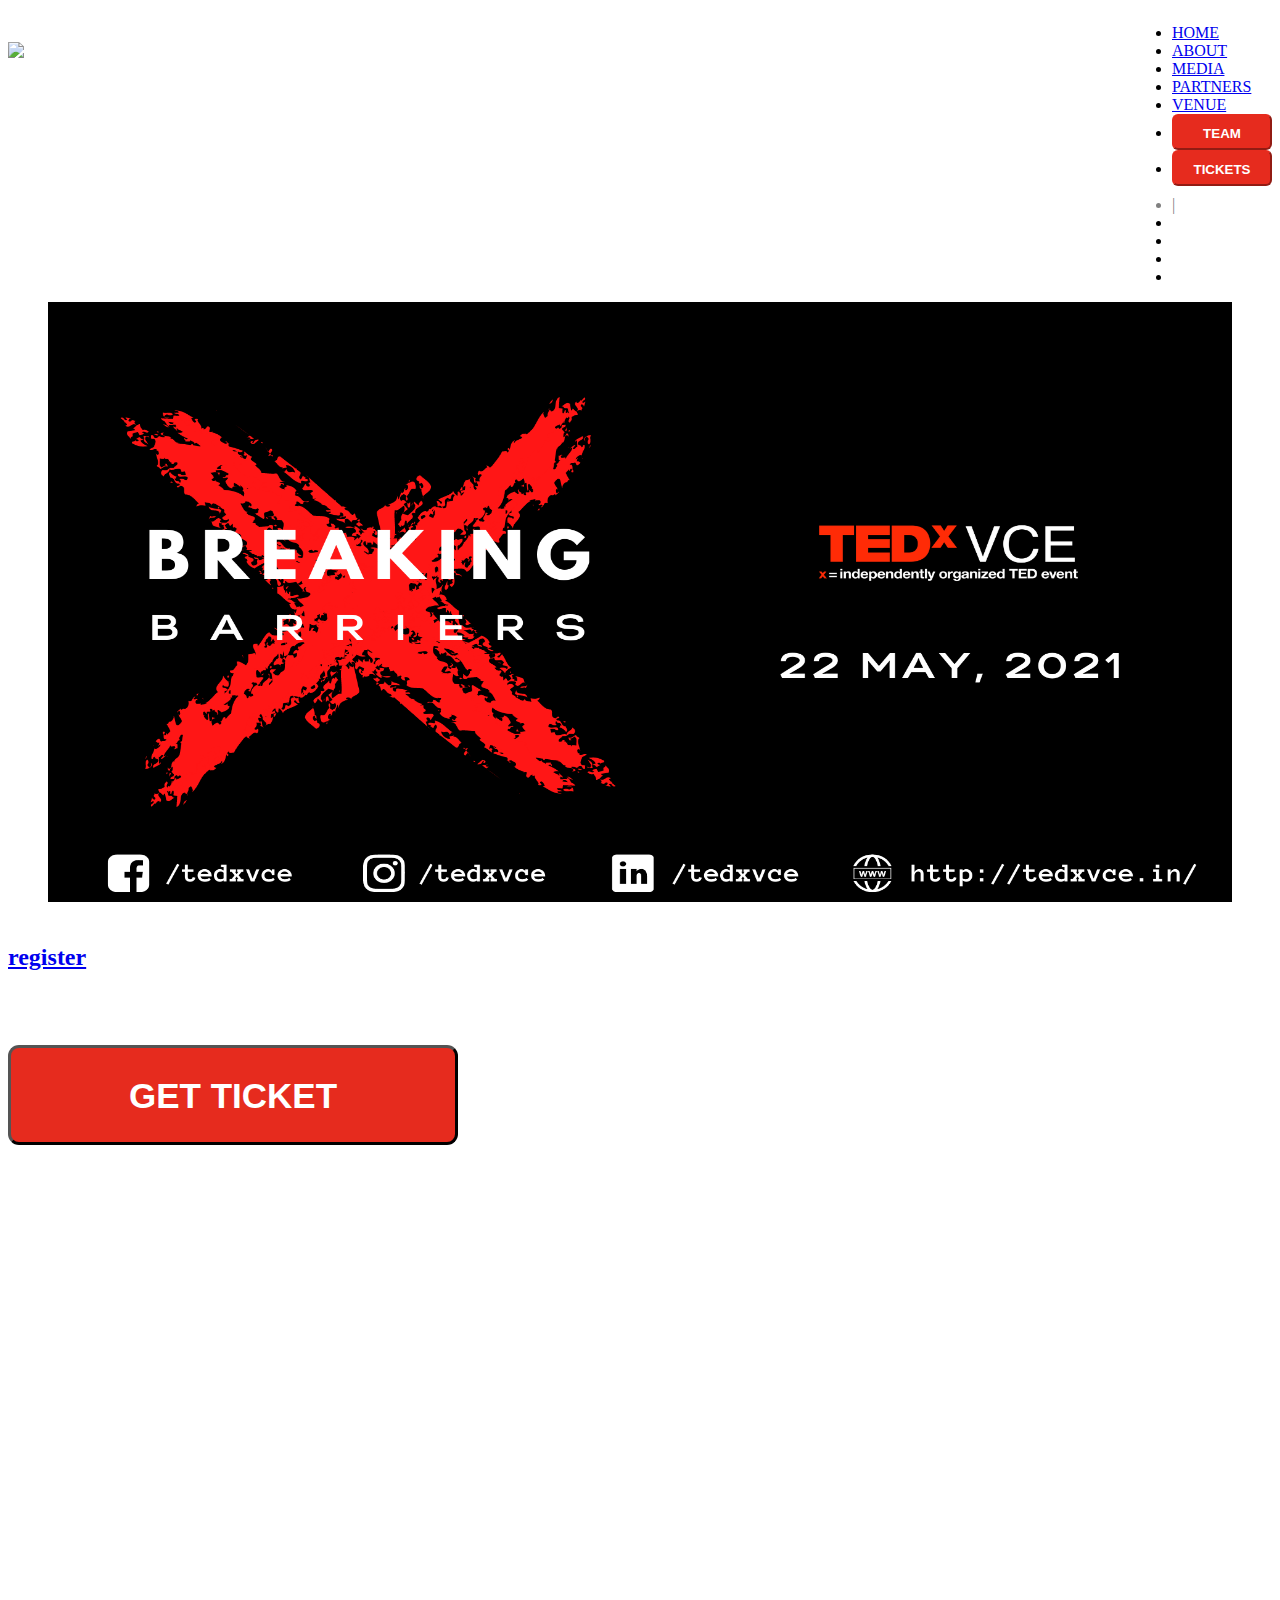
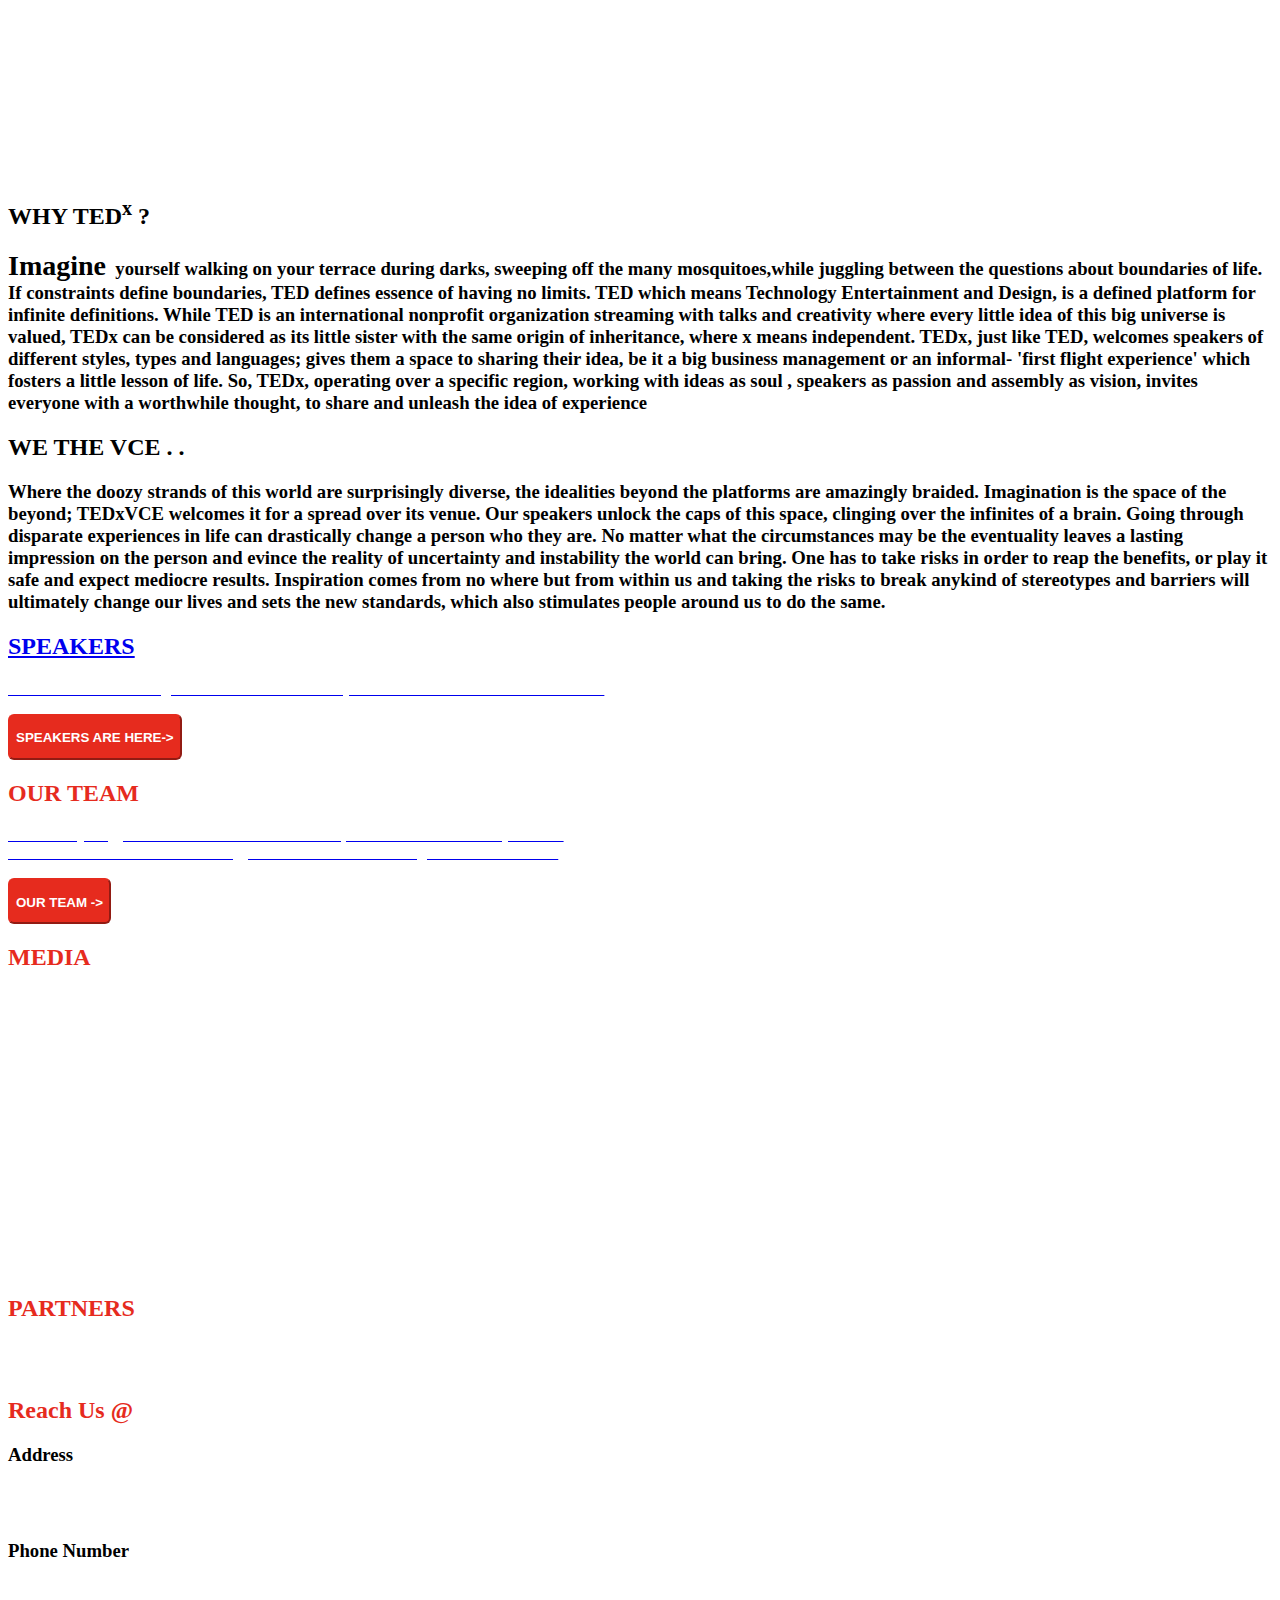
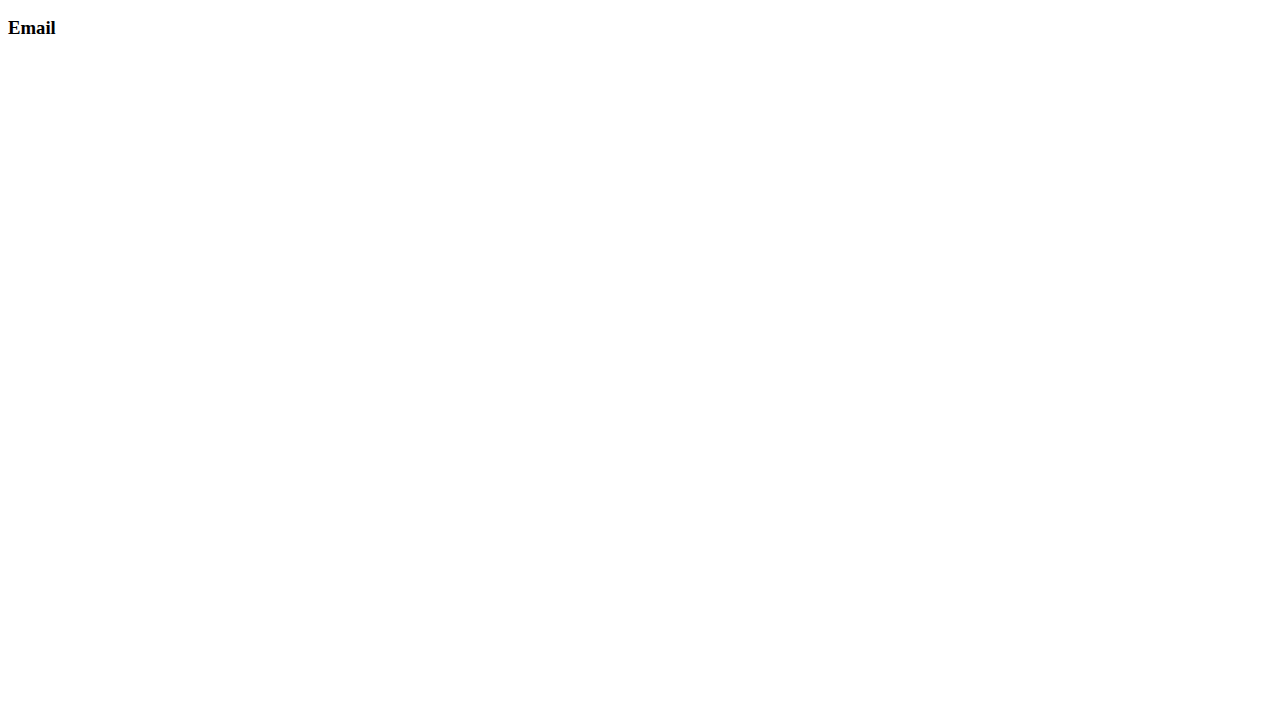
==== index.html @ 1e0a53b1 "Update index.html" ====
<!DOCTYPE html>
<html lang="en">

<head>
    <meta charset="utf-8">
    <title>TEDxVCE::Vardhaman College of Engineering</title>
    <!--<meta content="width=device-width, initial-scale=1" name="viewport">-->
    <meta content="tedxvce, tedx, tedx talks, hyderabad, talks, speakers" name="keywords">
    <meta content="TEDx is an international community that organizes TED-style events anywhere and everywhere" name="description">
    <link href="https://fonts.googleapis.com/css?family=Open+Sans:300,300i,400,400i,700,700i|Raleway:300,400,500,700,800|Montserrat:300,400,700" rel="stylesheet">
    <link href="lib/bootstrap/css/bootstrap.min.css" rel="stylesheet">
    <link href="lib/font-awesome/css/font-awesome.min.css" rel="stylesheet">
    <link href="lib/animate/animate.min.css" rel="stylesheet">
    <link href="lib/ionicons/css/ionicons.min.css" rel="stylesheet">
    <link href="lib/owlcarousel/assets/owl.carousel.min.css" rel="stylesheet">
    <link href="lib/magnific-popup/magnific-popup.css" rel="stylesheet">
    <link href="lib/ionicons/css/ionicons.min.css" rel="stylesheet">
    <link href="css/style.css" rel="stylesheet">
    <style>
        #header {
            background-color: black;
        }
    </style>

</head>
<!--==========================
    header Section
  ============================-->

<body id="body">
    <header id="header">
        <div class="container">

            <div id="logo" class="pull-left">
                <h1 style="float: left"><img src="img/tedxvce-logo1.png" href="#body"></h1>
            </div>

            <nav style="float: right;" id="nav-menu-container">
                <ul class="nav-menu">
                    <li class="menu-active"><a href="#body">HOME</a></li>
                    <li><a href="#about">ABOUT</a></li>
                    <li><a href="#portfolio">MEDIA</a></li>
                    <li><a href="#clients">PARTNERS</a></li>

                    <li><a href="#contact">VENUE</a></li>

                    <li>
                        <form action=team.html>
                            <input type="submit" value="TEAM" style="background-color:#E62B1E;color:white;border-color:#E62B1E;font-weight:bold;width:100px;height:36px;padding-top:3px;border-radius: 6px;"></form>
                    </li>
                    <!--<li>
		<form action=speakers.html>
		<input type="submit" value="SPEAKERS" style="background-color:#E62B1E;color:white;border-color:#E62B1E;font-weight:bold;height:36px;padding-top:3px;border-radius: 6px;"></form></li>
    -->             <li>
                        <form action=#>
                            <input type="submit" value="TICKETS" style="background-color:#E62B1E;color:white;border-color:#E62B1E;font-weight:bold;width:100px;height:36px;padding-top:3px;border-radius: 6px;"></form>
                    </li>
                    <!--<li>
                        <form action="#">
                            <input type="submit" value="TICKETS" style="background-color:#E62B1E;color:white;border-color:#E62B1E;font-weight:bold;height:36px;padding-top:3px;border-radius: 6px;"></form>
                    </li>-->
                    <li style="color:grey; padding-top:10px">|</li>
                    <li class="social-links">

                    </li>
                    <li>
                        <a href="https://www.facebook.com/Tedxvce-359483908032356/" class="facebook"><i class="fa fa-facebook"></i></a></li>
                    <li>
                        <a href="https://instagram.com/tedxvce?igshid=1ijrwvm3uo0ip" class="instagram"><i class="fa fa-instagram"></i></a></li>
                    <li>
			 <a href="https://www.linkedin.com/company/tedxvce/" class="linkedln"><i class="fa fa-linkedin"></i></a></li>
                    </li>
                </ul>
            </nav>
            <!-- #nav-menu-container -->
        </div>
    </header>
    <!-- #header -->
    <!--==========================
    Intro Section
  ============================-->

    <div style="padding-top:40px;
padding-left:40px;padding-right:40px; ">
        <img src="img/BREAKING.png" width=100% height=600px>

    </div>







    <!--
   <section id="intro">

    <section id="intro">
    <div class="intro-container">
      <div id="introCarousel" class="carousel  slide carousel-fade" data-ride="carousel">

        <ol class="carousel-indicators"></ol>

        <div class="carousel-inner" role="listbox">

          <div class="carousel-item active">
            <div class="carousel-background"><img class="display" src="img/web.png" alt=""></div>
            <div class="carousel-container">
              <div class="carousel-content">
                <h2></h2>
                <p></p>
                <a href="#featured-services" class="btn-get-started scrollto"></a>
              </div>
            </div>
          </div>
          <div class="carousel-item">
            <div class="carousel-background"><img class="display" src="img/imgm3.jpg" alt=""></div>
            <div class="carousel-container">
              <div class="carousel-content">
                <h2></h2>
                <p></p>
                <a href="#featured-services" class="btn-get-started scrollto"></a>
              </div>
            </div>
          </div>
        </div>
        <a class="carousel-control-prev" href="#introCarousel" role="button" data-slide="prev">
          <span class="carousel-control-prev-icon ion-chevron-left" aria-hidden="true"></span>
          <span class="sr-only"></span>
        </a>

        <a class="carousel-control-next" href="#introCarousel" role="button" data-slide="next">
          <span class="carousel-control-next-icon ion-chevron-right" aria-hidden="true"></span>
          <span class="sr-only"></span>
        </a>

      </div>
    </div>
  </section><!-- #intro -->
    <!-- about section starts here-->



    <!--==========================
      register Section
    ============================-->
    <br>
    <section id="reg" class="wow fadeInUp">
        <div class="container">
            <div class="section-header">
                <h2 style="color: #e62b1e"><a href="https://www.stumagz.com/tedxvce2019/booking">register</a></h2>
            </div>

            <div style="background-color:white;">
                <!--<a href="speakers.html">
              <p>Thinkers. Doers. Idea-generators. These are the speakers for the first season of tedxvce.</p>
          </a>--><br><br><br>
                <a href="#">
                    <button style="background-color:#E62B1E;color:white;border-color:black;border-width:3.5px;font-size:35px;font-weight:bold;height:100px;width:450px;padding-top:3px;border-radius: 11px;cursor: pointer;box-shadow: none;">GET TICKET</button>
                </a><br><br><br><br>
            </div>
        </div>



    </section>
    <!-- #testimonials -->

    <!--==========================
   About Section
  ============================-->
    <section id="about" class="wow fadeInUp">
        <!--counter background image-->
        <div class="container" style="background-image: url('2.gif');background-repeat:no-repeat;background-size:100% 900px;">
            <div class="row">

                <div class="col-lg-6 content">

                    <div> <br>
                        <h1 style="color:white;font;font-weight:bold;">COUNTDOWN</h1>
                        <hr width="50%" align="center" color="white">

                        <div id="clockdiv" style=color:white;>
                            <div>
                                <div class="smalltext"><b>Days</b></div>
                                <span id="day" class="days">00</span>
                            </div>
                            <div>
                                <div class="smalltext"><b>Hours</b></div>
                                <span id="hour" class="hours">00</span>

                            </div>
                            <div>
                                <div class="smalltext"><b>Minutes</b></div>
                                <span id="minute" class="minutes">00</span>
                            </div>
                            <div>
                                <div class="smalltext"><b>Seconds</b></div>
                                <span id="second" class="seconds">00</span>
                            </div>

                        </div> <br><br>
                    </div><br><br>
                </div>


                <div class="col-lg-6 content">

                    <br>
                    <h2 style="color:white;font-size=34px;">DATE</h2>
                    <center>
                        <hr width="50%" align="center" color="white">
                    </center>
                    <h2 style="color: white; font-size=34px;"> 22nd May 2021 </h2>
                    <h2 style="color:white;"><b> starts at 10:00am</b> </h2><br>
                </div>
            </div>
        </div>
        <br><br>

        <script>
            var deadline = new Date("may 22, 2021 10:00:00").getTime();

            var x = setInterval(function() {

                var now = new Date().getTime();
                var t = deadline - now;
                var days = Math.floor(t / (1000 * 60 * 60 * 24));
                var hours = Math.floor((t % (1000 * 60 * 60 * 24)) / (1000 * 60 * 60));
                var minutes = Math.floor((t % (1000 * 60 * 60)) / (1000 * 60));
                var seconds = Math.floor((t % (1000 * 60)) / 1000);
                document.getElementById("day").innerHTML = days;
                document.getElementById("hour").innerHTML = hours;
                document.getElementById("minute").innerHTML = minutes;
                document.getElementById("second").innerHTML = seconds;
                if (t < 0) {
                    clearInterval(x);
                    document.getElementById("demo").innerHTML = "TIME UP";
                    document.getElementById("day").innerHTML = '0';
                    document.getElementById("hour").innerHTML = '0';
                    document.getElementById("minute").innerHTML = '0';
                    document.getElementById("second").innerHTML = '0';
                }
            }, 1000);
        </script>
        <div class="container">
            <div class="row">
                <div class="row-lg-6 content">
                    <div class="abc">
                        <h2 id="titles">WHY TED<sup>x</sup> ?</h2>
                        <h3>
                            <!--<b style="font-size: 28px">Imagine</b>&nbsp;--><b style="font-size: 28px">Imagine</b>&nbsp; yourself walking on your terrace during darks, sweeping off the many mosquitoes,while juggling between the questions about boundaries of life. If constraints define boundaries, TED defines essence of having no limits. TED which means Technology Entertainment and Design, is a defined platform for infinite definitions. While TED is an international nonprofit organization streaming with talks and creativity where every little idea of this big universe is valued, TEDx can be considered as its little sister with the same origin of inheritance, where x means independent. TEDx, just like TED, welcomes speakers of different styles, types and languages; gives them a space to sharing their idea, be it a big business management or an informal- 'first flight experience' which fosters a little lesson of life.  So, TEDx, operating over a specific region, working with ideas as soul , speakers as passion and assembly as vision, invites everyone with a worthwhile thought, to share and unleash the idea of experience
                </h3>
                    </div>
                </div>



                <div class="row-lg-6 content">
                    <div class="abc">
                        <h2 id="titles">WE THE VCE . .</h2>
                        <h3>Where the doozy strands of this world are surprisingly diverse, the idealities beyond the platforms are amazingly braided. Imagination is the space of the beyond; TEDxVCE welcomes it for a spread over its venue. Our speakers unlock
                            the caps of this space, clinging over the infinites of a brain. Going through disparate experiences in life can drastically change a person who they are. No matter what the circumstances may be the eventuality leaves a lasting impression on the person and evince the reality of uncertainty
                            and instability the world can bring. One has to take risks in order to reap the benefits, or play it safe and expect mediocre results. Inspiration comes from no where but from within us and taking the risks to break anykind
                            of stereotypes and barriers will ultimately change our lives and sets the new standards, which also stimulates people around us to do the same.</h3>
                    </div>
                </div>
            </div>
        </div>

    </section>
    <!-- #about -->
    <!--==========================
      speakers Section
    ============================-->
    <section id="speakers" class="wow fadeInUp">
        <div class="container">
            <div class="section-header">
                <h2 style="color: #e62b1e"><a href="#'">SPEAKERS</a></h2>
                <!--speakers.html-->

            </div>
        </div>
        <div>
            <a href="#">
                <!--speakers.html-->
                <p style="color:white;"><b>Thinkers. Doers. Idea-generators. These are the speakers for the first season of tedxvce.</b></p>
            </a>
            <a href="#">
                <!--speakers.html-->
                <button style="background-color:#E62B1E;color:white;border-color:#E62B1E;font-weight:bold;height:46px;padding-top:3px;border-radius: 6px;cursor: pointer;">SPEAKERS ARE HERE-></button>
            </a>
        </div>



    </section>
    <!-- #testimonials -->
    <!--==========================
      team Section
    ============================-->
    <section id="speakers" class="wow fadeInUp">
        <div class="container">
            <div class="section-header">
                <h2 style="color: #e62b1e">OUR TEAM</h2>
            </div>
        </div>
        <div>
            <a href="team.html">
                <p style="color:white;"><b>
              We are a synergy of coaction. We share and interpret. We are individually skilled. <br>
              We work to unleash the Technology Entertainment and Design. We are a TEAM.</b>
                </p>
            </a>
            <a href="team.html">
                <button style="background-color:#E62B1E;color:white;border-color:#E62B1E;font-weight:bold;height:46px;padding-top:3px;border-radius: 6px;cursor: pointer;">OUR TEAM -> </button>
            </a>
        </div>



    </section>
    <!-- #testimonials -->


    <!--==========================
      media Section
    ============================-->
    <section id="portfolio" class="wow fadeInUp">
        <div class="container">
            <div class="section-header">
                <h2 style="color: #e62b1e">MEDIA</h2>
            </div>
        </div>

        <div class="container-fluid">
            <div class="row no-gutters">

                <div class="col-lg-3 col-md-6">
                    <div class="portfolio-item wow fadeInUp">
                        <a href="img/img1.jpg" class="portfolio-popup">
                            <img src="img/img1.jpg" alt="">
                            <div class="portfolio-overlay">
                                <div class="portfolio-info">
                                    <h2 class="wow fadeInUp"></h2>
                                </div>
                            </div>
                        </a>
                    </div>
                </div>

                <div class="col-lg-3 col-md-6">
                    <div class="portfolio-item wow fadeInUp">
                        <a href="img/x.jpg" class="portfolio-popup">
                            <img src="img/x.jpg" alt="">
                            <div class="portfolio-overlay">
                                <div class="portfolio-info">
                                    <h2 class="wow fadeInUp"></h2>
                                </div>
                            </div>
                        </a>
                    </div>
                </div>

                <div class="col-lg-3 col-md-6">
                    <div class="portfolio-item wow fadeInUp">
                        <a href="img/imgm2.jpg" class="portfolio-popup">
                            <img src="img/imgm2.jpg" alt="">
                            <div class="portfolio-overlay">
                                <div class="portfolio-info">
                                    <h2 class="wow fadeInUp"></h2>
                                </div>
                            </div>
                        </a>
                    </div>
                </div>

                <div class="col-lg-3 col-md-6">
                    <div class="portfolio-item wow fadeInUp">
                        <a href="img/TED PNG.png" class="portfolio-popup">
                            <img src="img/TED PNG.png" alt="">
                            <div class="portfolio-overlay">
                                <div class="portfolio-info">
                                    <h2 class="wow fadeInUp"></h2>
                                </div>
                            </div>
                        </a>
                    </div>
                </div>

                <div class="col-lg-3 col-md-6">
                    <div class="portfolio-item wow fadeInUp">
                        <a href="img/audi2.jpeg" class="portfolio-popup">
                            <img src="img/audi2.jpeg" alt="">
                            <div class="portfolio-overlay">
                                <div class="portfolio-info">
                                    <h2 class="wow fadeInUp"></h2>
                                </div>
                            </div>
                        </a>
                    </div>
                </div>


                <div class="col-lg-3 col-md-6">
                    <div class="portfolio-item wow fadeInUp">
                        <a href="img/audi.jpeg" class="portfolio-popup">
                            <img src="img/audi.jpeg" alt="">
                            <div class="portfolio-overlay">
                                <div class="portfolio-info">
                                    <h2 class="wow fadeInUp"></h2>
                                </div>
                            </div>
                        </a>
                    </div>
                </div>


                <div class="col-lg-3 col-md-6">
                    <div class="portfolio-item wow fadeInUp">
                        <a href="img/stage.JPG" class="portfolio-popup">
                            <img src="img/stage.JPG" alt="">
                            <div class="portfolio-overlay">
                                <div class="portfolio-info">
                                    <h2 class="wow fadeInUp"></h2>
                                </div>
                            </div>
                        </a>
                    </div>
                </div>

                <div class="col-lg-3 col-md-6">
                    <div class="portfolio-item wow fadeInUp">
                        <a href="img/web.png" class="portfolio-popup">
                            <img src="img/web.png" alt="">
                            <div class="portfolio-overlay">
                                <div class="portfolio-info">
                                    <h2 class="wow fadeInUp"></h2>
                                </div>
                            </div>
                        </a>
                    </div>
                </div>




            </div>

        </div>
    </section>
    <!-- #media -->
    <!--==========================
      partners Section
    ============================-->
    <section id="clients" class="wow fadeInUp">
        <div class="container">
            <div class="section-header">
                <h2 style="color: #e62b1e">PARTNERS</h2>
                <p style="color:white;"><b>Our improvisational entity of the ideas worth spreading adores the sponsorship support for this build up.<br>Join us for this imagination festive; help us build the beyonds.</b></p>
            </div>

            <!--<div class="owl-carousel clients-carousel">
          <img src="img/clients/client-1.png" alt="">
          <img src="img/clients/client-2.png" alt="">
          <img src="img/clients/client-3.png" alt="">
          <img src="img/clients/client-4.png" alt="">
          <img src="img/clients/client-5.png" alt="">
          <img src="img/clients/client-6.png" alt="">
          <img src="img/clients/client-7.png" alt="">
          <img src="img/clients/client-8.png" alt="">
        </div>-->

        </div>
    </section>
    <!-- #partners -->
    <!--==========================
      Our Team Section
    ============================-->
    <!--==========================
      Contact Section
    ============================-->
    <section id="contact" class="wow fadeInUp">
        <div class="container">
            <div class="section-header">
                <h2 style="color: #e62b1e">Reach Us @</h2>

            </div>

            <div class="row contact-info">

                <div class="col-md-6">
                    <div class="contact-address">
                        <i class="ion-ios-location-outline"></i>
                        <h3>Address</h3>
                        <address style=color:white;><b>Vardhaman College of Engineering,<br>Shamashabad</b></address>
                    </div>
                </div>

                <div class="col-md-3">
                    <div class="contact-phone">
                        <i class="ion-ios-telephone-outline"></i>
                        <h3>Phone Number</h3>
                        <p style=color:white;><b>+91 7989763304</b></p>
                    </div>
                </div>

                <div class="col-md-3">
                    <div class="contact-email">
                        <i class="ion-ios-email-outline"></i>
                        <h3>Email</h3>
                        <p style=color:white;><b>tedxvce12@gmail.com</b></p>
                    </div>
                </div>

            </div>
        </div>

        <div class="container mb-4">
            <iframe src="https://www.google.com/maps/embed?pb=!1m18!1m12!1m3!1d3810.25857802839!2d78.30432791473734!3d17.254720611159733!2m3!1f0!2f0!3f0!3m2!1i1024!2i768!4f13.1!3m3!1m2!1s0x3bcb90c8da620f9d%3A0x19d0d79257022687!2sVardhaman%20College%20of%20Engineering!5e0!3m2!1sen!2sin!4v1566744594346!5m2!1sen!2sin"
                width="80%" height="600" frameborder="0" style="border:0;" allowfullscreen=""></iframe>
        </div>




    </section>
    <!-- #contact -->

    </main>


    <a href="#" class="back-to-top"><i class="fa fa-chevron-up"></i></a>

    <!-- JavaScript Libraries -->
    <script src="lib/jquery/jquery.min.js"></script>
    <script src="lib/jquery/jquery-migrate.min.js"></script>
    <script src="lib/bootstrap/js/bootstrap.bundle.min.js"></script>
    <script src="lib/easing/easing.min.js"></script>
    <script src="lib/superfish/hoverIntent.js"></script>
    <script src="lib/superfish/superfish.min.js"></script>
    <script src="lib/wow/wow.min.js"></script>
    <script src="lib/owlcarousel/owl.carousel.min.js"></script>
    <script src="lib/magnific-popup/magnific-popup.min.js"></script>
    <script src="lib/sticky/sticky.js"></script>

    <!-- Contact Form JavaScript File -->
    <script src="contactform/contactform.js"></script>

    <!-- Template Main Javascript File -->
    <script src="js/main.js"></script>

</body>

</html>
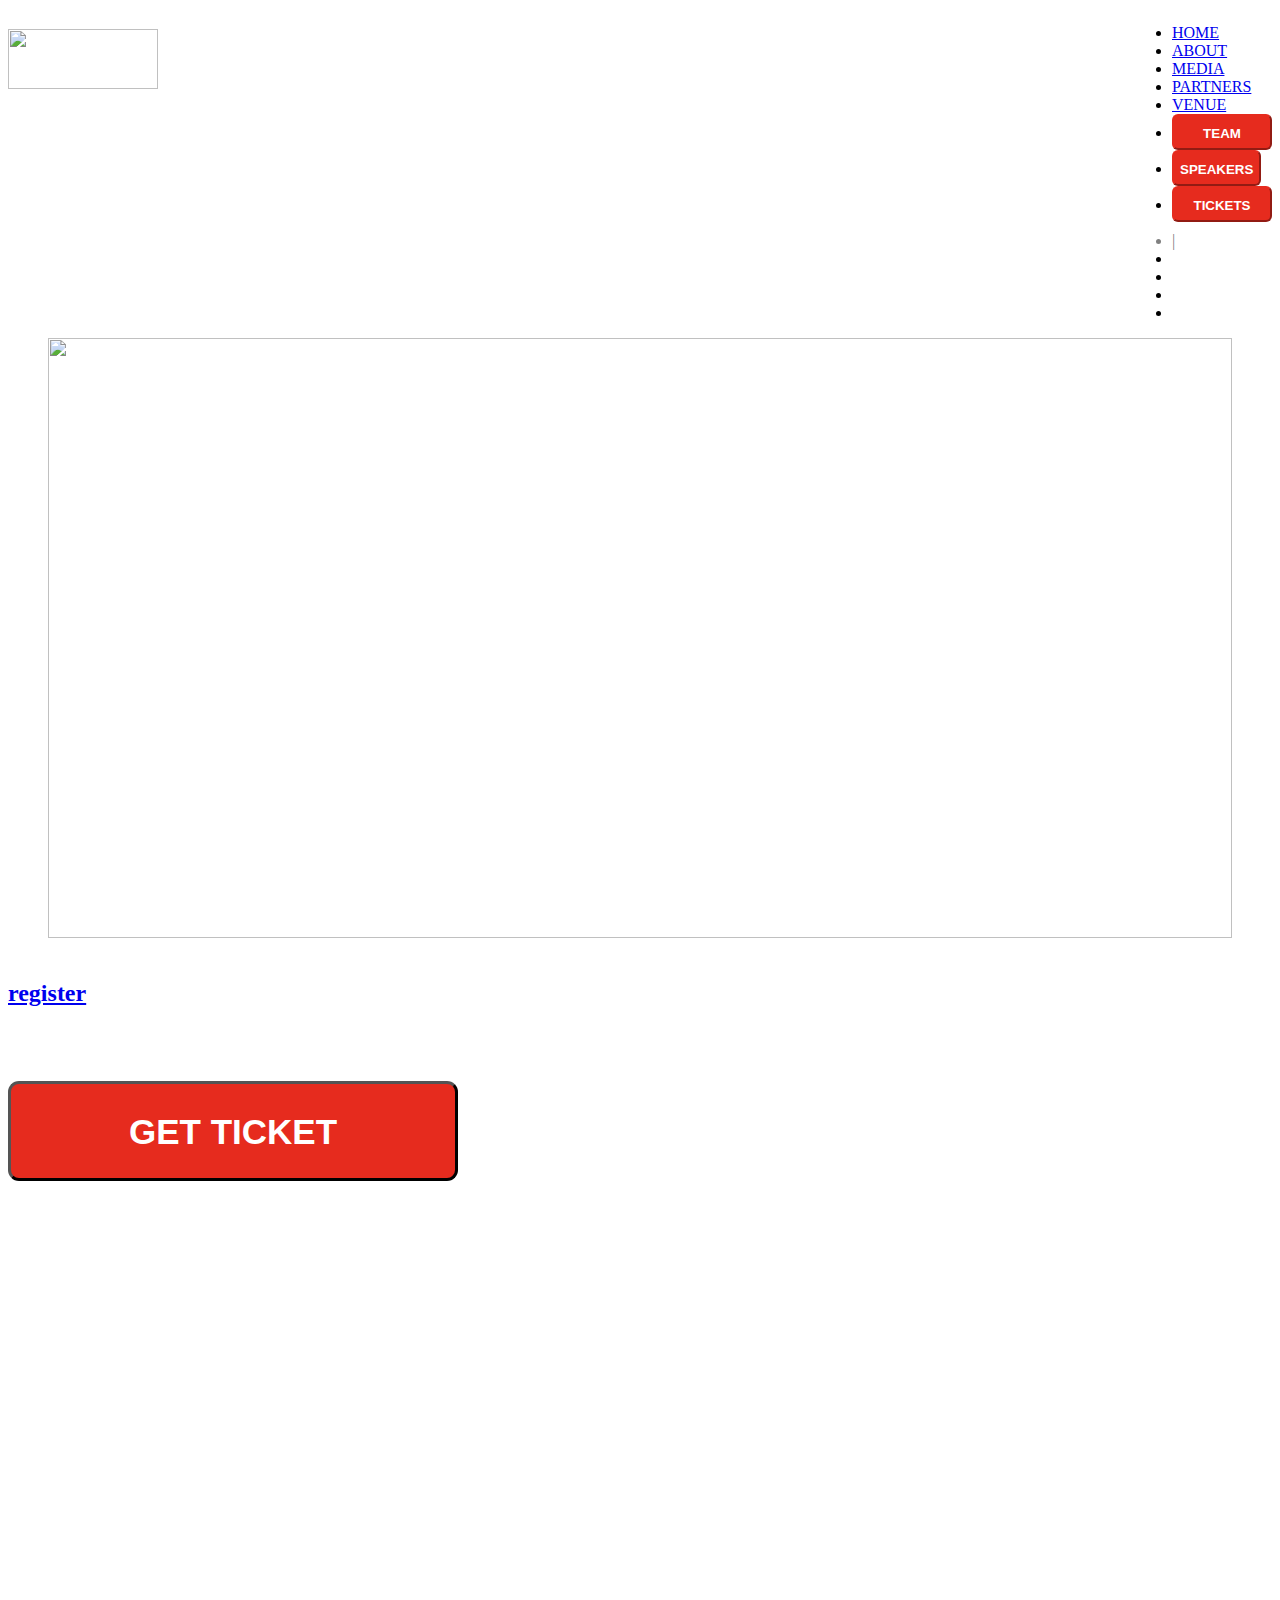
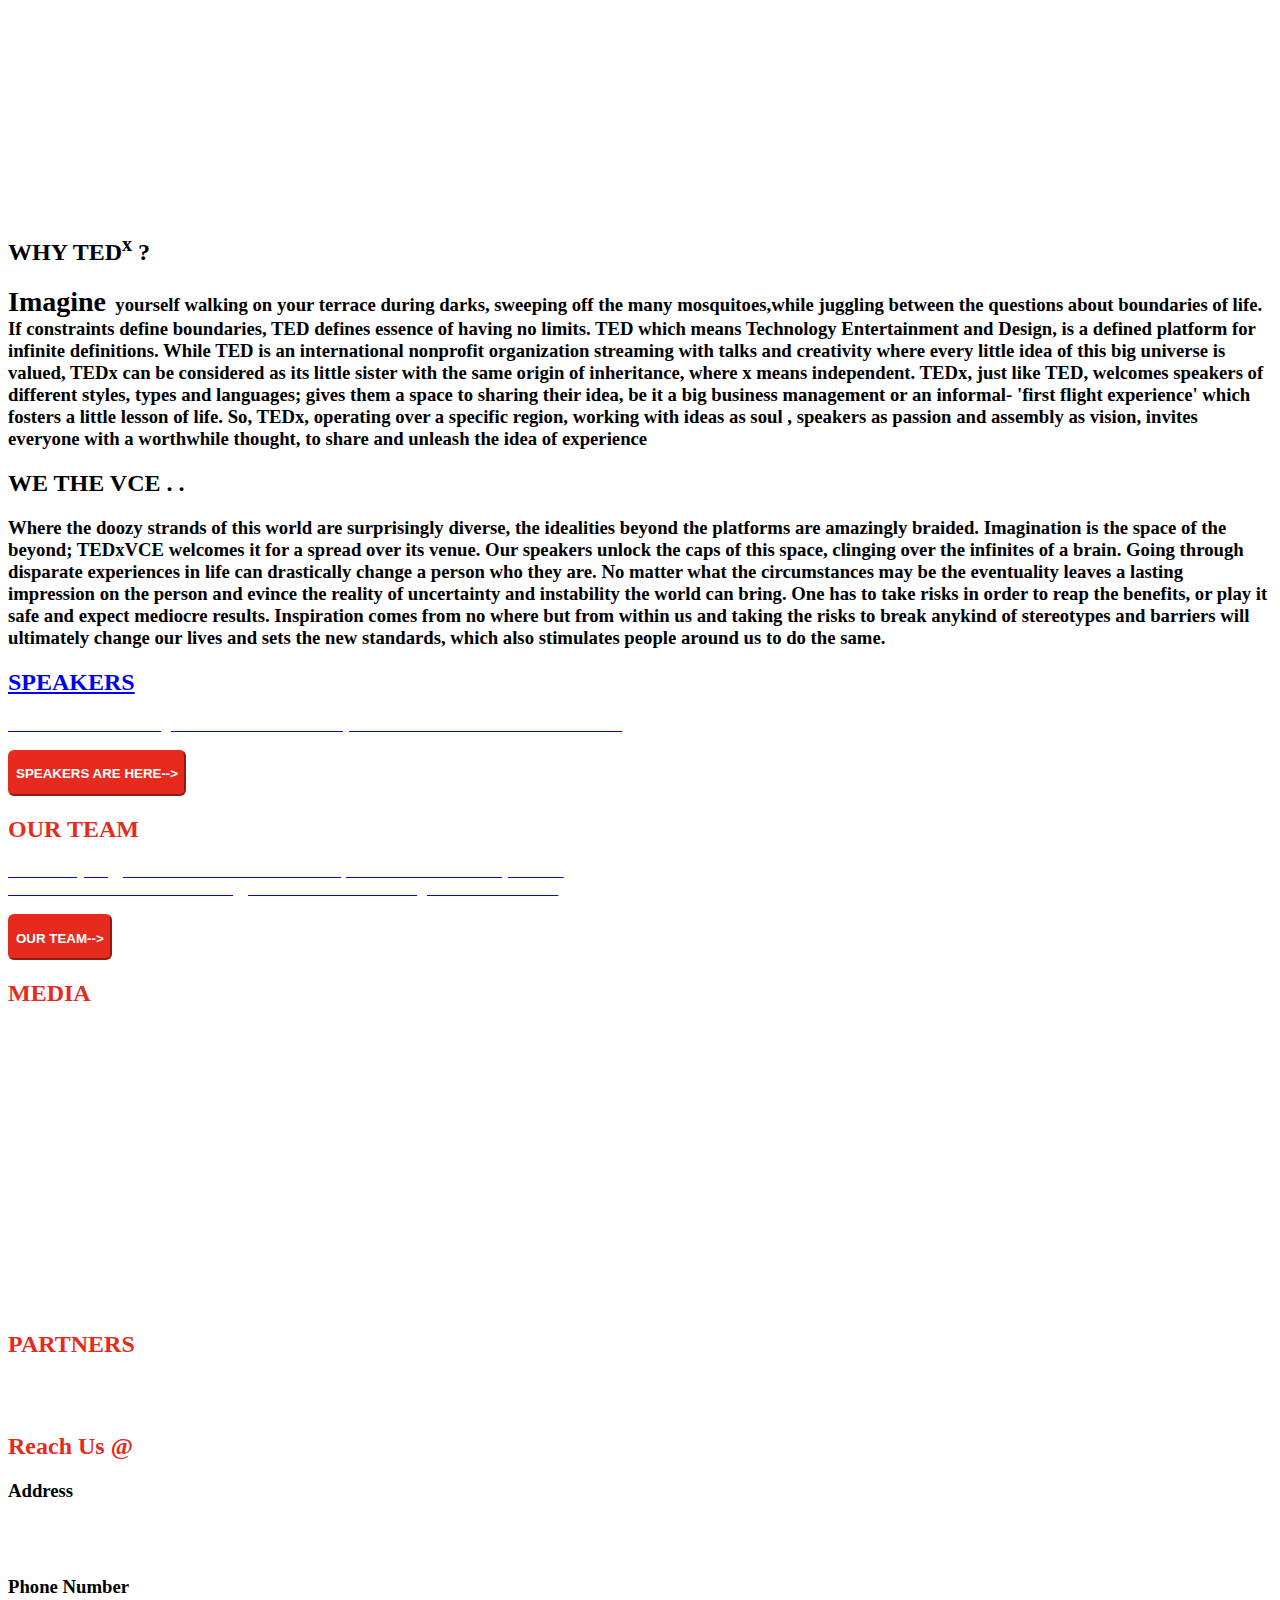
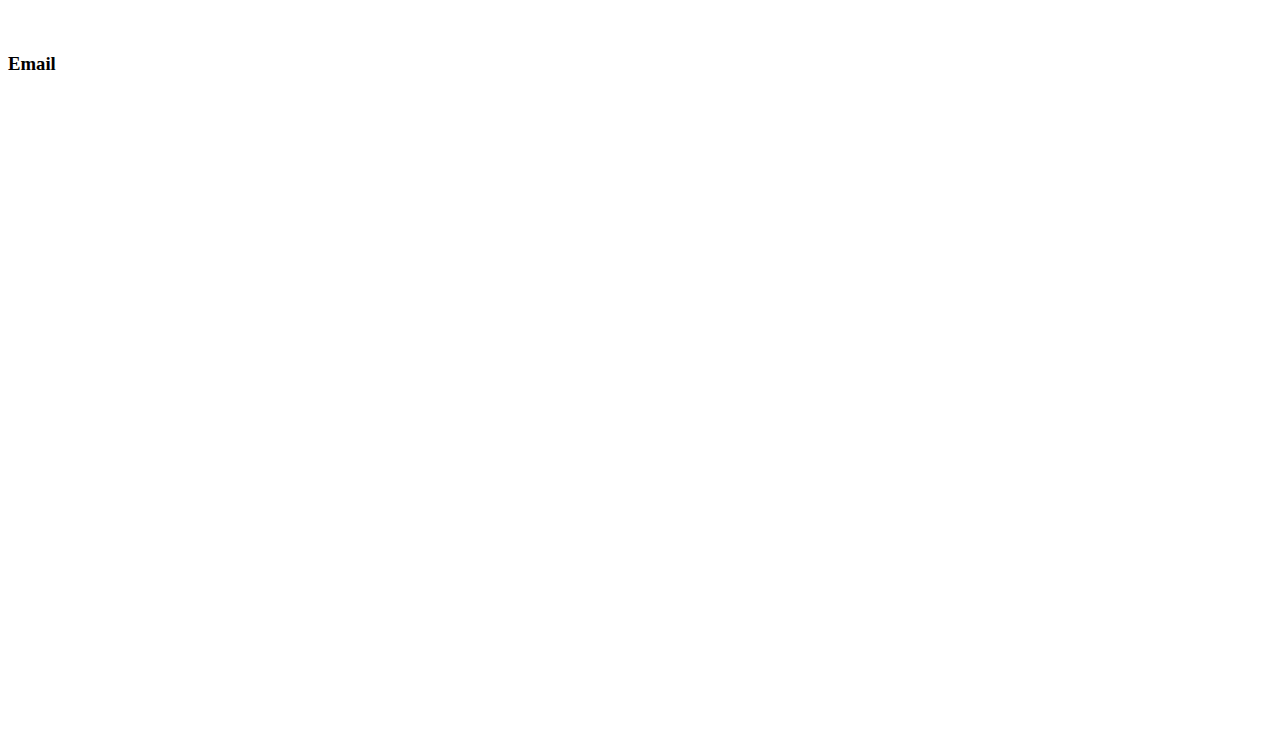
==== commit b3fbcbdd: "Update index.html" ====
--- a/index.html
+++ b/index.html
@@ -32,7 +32,7 @@
         <div class="container">
 
             <div id="logo" class="pull-left">
-                <h1 style="float: left"><img src="img/tedxvce-logo1.png" href="#body"></h1>
+                <h1 style="float: left"><a href="#body"><img src="img/tedxvce-logo1.png" height="60px" width="150px"></a></h1>
             </div>
 
             <nav style="float: right;" id="nav-menu-container">
@@ -48,12 +48,12 @@
                         <form action=team.html>
                             <input type="submit" value="TEAM" style="background-color:#E62B1E;color:white;border-color:#E62B1E;font-weight:bold;width:100px;height:36px;padding-top:3px;border-radius: 6px;"></form>
                     </li>
-                    <!--<li>
+                    <li>
 		<form action=speakers.html>
 		<input type="submit" value="SPEAKERS" style="background-color:#E62B1E;color:white;border-color:#E62B1E;font-weight:bold;height:36px;padding-top:3px;border-radius: 6px;"></form></li>
-    -->             <li>
+               <li>
                         <form action=#>
-                            <input type="submit" value="TICKETS" style="background-color:#E62B1E;color:white;border-color:#E62B1E;font-weight:bold;width:100px;height:36px;padding-top:3px;border-radius: 6px;"></form>
+                            <input type="submit" value="TICKETS" style="background-color:#E62B1E;color:white;border-color:#E62B1E;font-weight:bold;width:100px;height:36px;padding-top:3px;padding-left:3px;padding-right:3px;border-radius: 6px;"></form>
                     </li>
                     <!--<li>
                         <form action="#">
@@ -82,7 +82,7 @@
 
     <div style="padding-top:40px;
 padding-left:40px;padding-right:40px; ">
-        <img src="img/BREAKING.png" width=100% height=600px>
+        <img src="img/BREAKING1.png" width=100% height=600px>
 
     </div>
 
@@ -211,7 +211,7 @@
                     <center>
                         <hr width="50%" align="center" color="white">
                     </center>
-                    <h2 style="color: white; font-size=34px;"> 22nd May 2021 </h2>
+                    <h2 style="color: white; font-size=34px;"> 22nd June 2021 </h2>
                     <h2 style="color:white;"><b> starts at 10:00am</b> </h2><br>
                 </div>
             </div>
@@ -219,7 +219,7 @@
         <br><br>
 
         <script>
-            var deadline = new Date("may 22, 2021 10:00:00").getTime();
+            var deadline = new Date("june 22, 2021 10:00:00").getTime();
 
             var x = setInterval(function() {
 
@@ -282,13 +282,13 @@
             </div>
         </div>
         <div>
-            <a href="#">
+            <a href="speakers.html">
                 <!--speakers.html-->
-                <p style="color:white;"><b>Thinkers. Doers. Idea-generators. These are the speakers for the first season of tedxvce.</b></p>
+                <p style="color:white;"><b>Thinkers. Doers. Idea-generators. These are the speakers for the second season of tedxvce.</b></p>
             </a>
-            <a href="#">
+            <a href="speakers.html">
                 <!--speakers.html-->
-                <button style="background-color:#E62B1E;color:white;border-color:#E62B1E;font-weight:bold;height:46px;padding-top:3px;border-radius: 6px;cursor: pointer;">SPEAKERS ARE HERE-></button>
+                <button style="background-color:#E62B1E;color:white;border-color:#E62B1E;font-weight:bold;height:46px;padding-top:3px;border-radius: 6px;cursor: pointer;">SPEAKERS ARE HERE--></button>
             </a>
         </div>
 
@@ -313,7 +313,7 @@
                 </p>
             </a>
             <a href="team.html">
-                <button style="background-color:#E62B1E;color:white;border-color:#E62B1E;font-weight:bold;height:46px;padding-top:3px;border-radius: 6px;cursor: pointer;">OUR TEAM -> </button>
+                <button style="background-color:#E62B1E;color:white;border-color:#E62B1E;font-weight:bold;height:46px;padding-top:3px;border-radius: 6px;cursor: pointer;">OUR TEAM--></button>
             </a>
         </div>
 
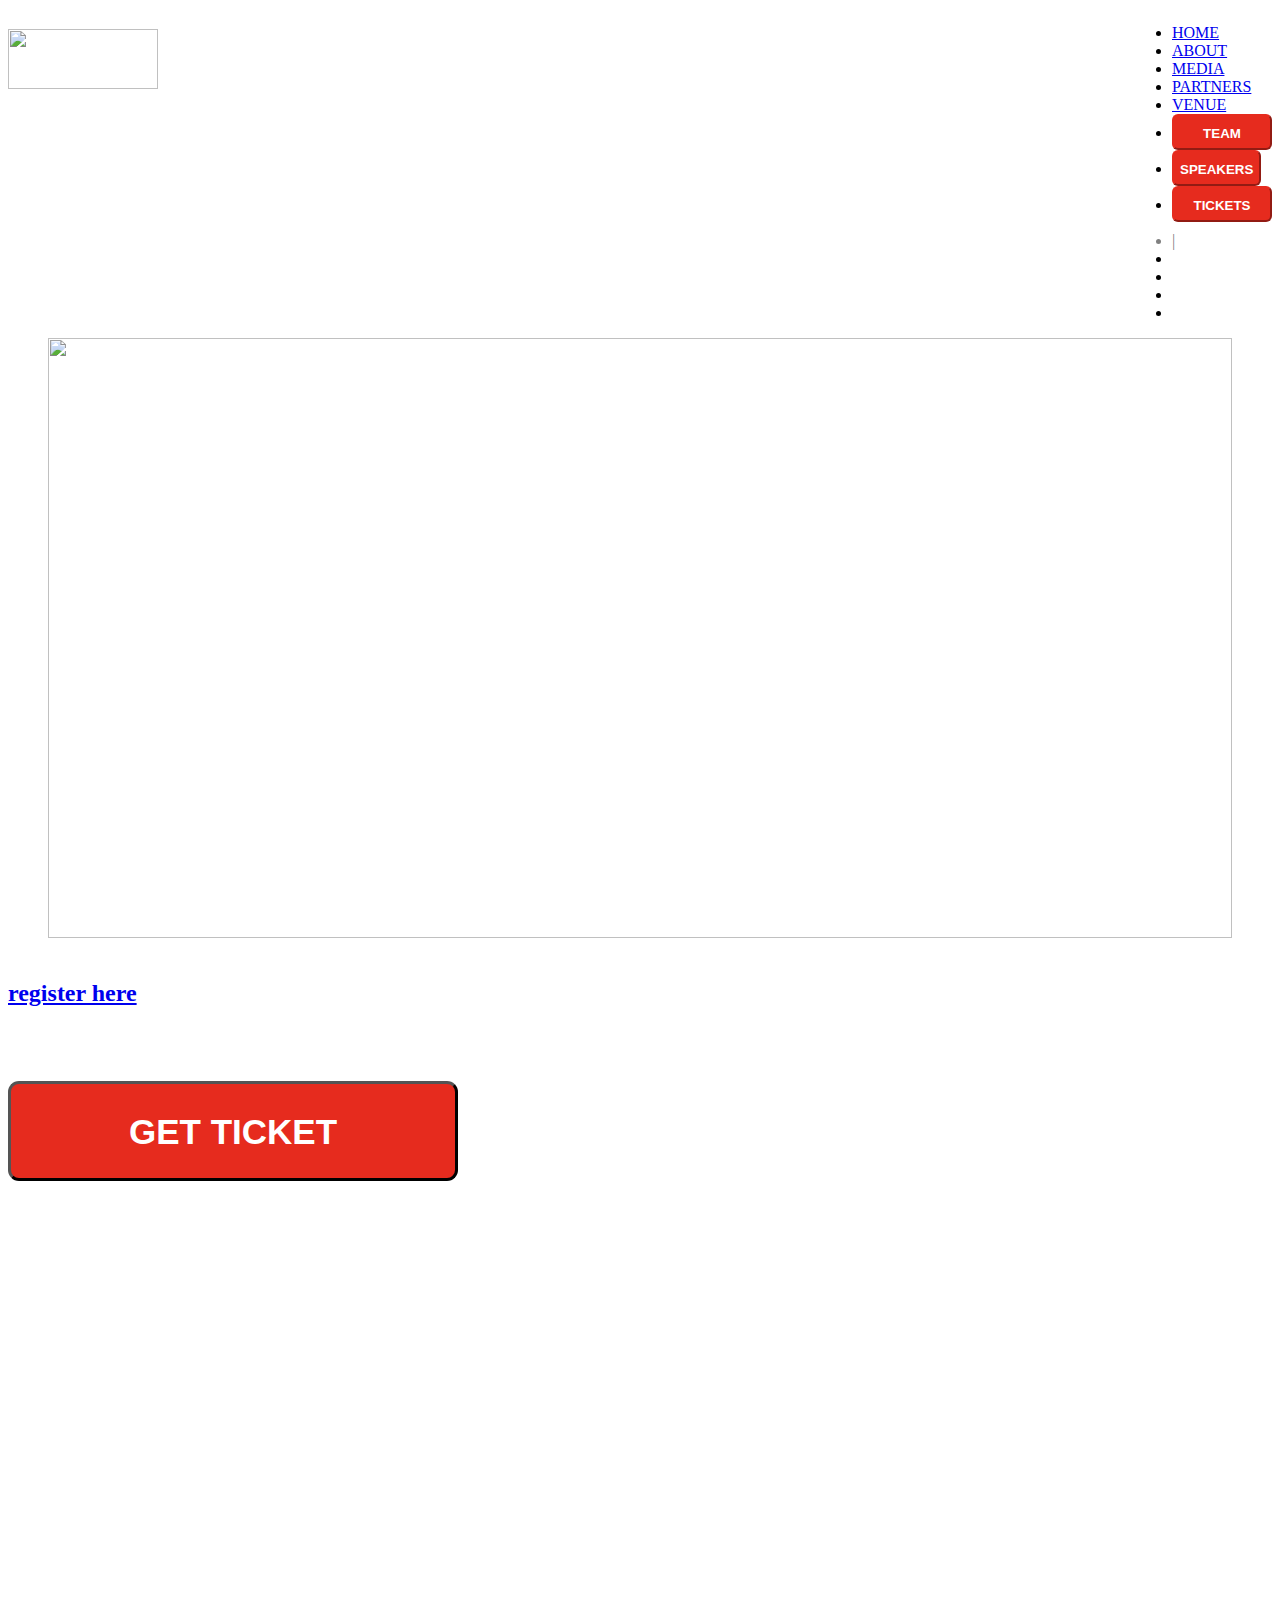
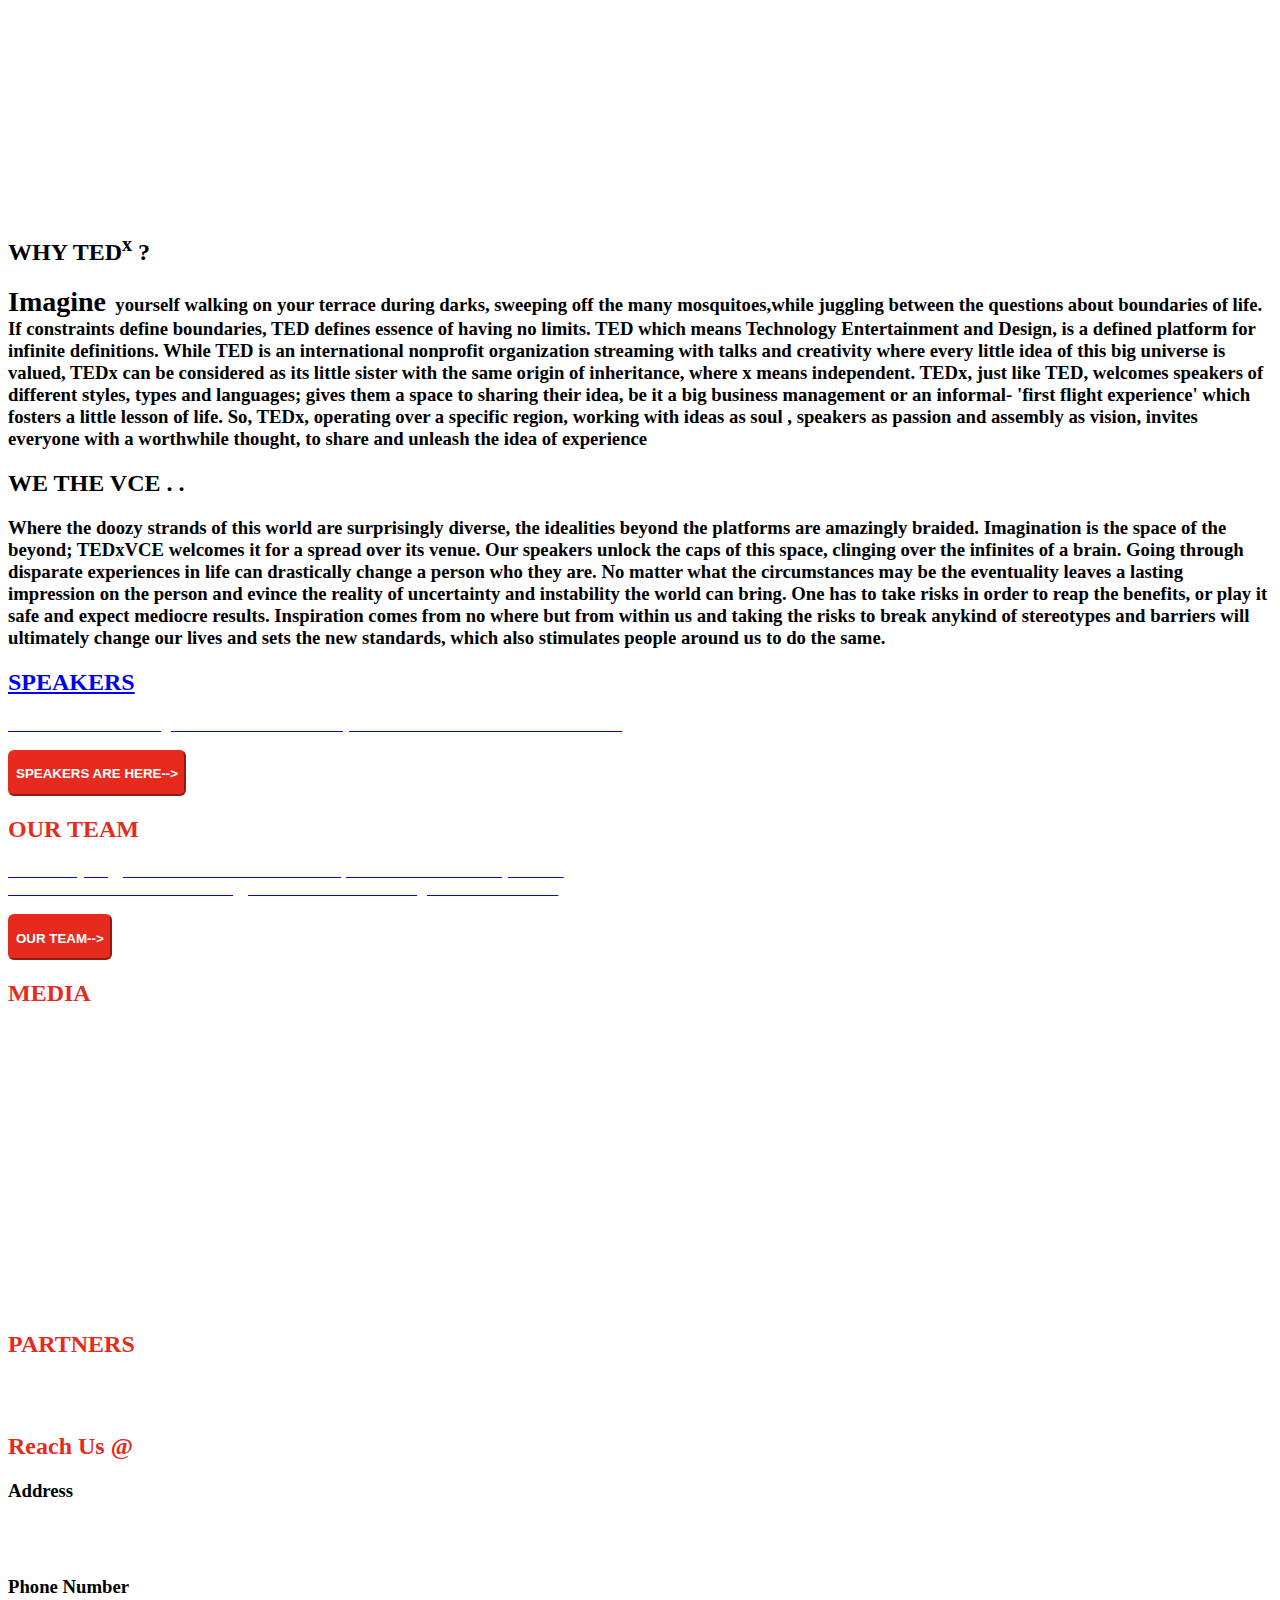
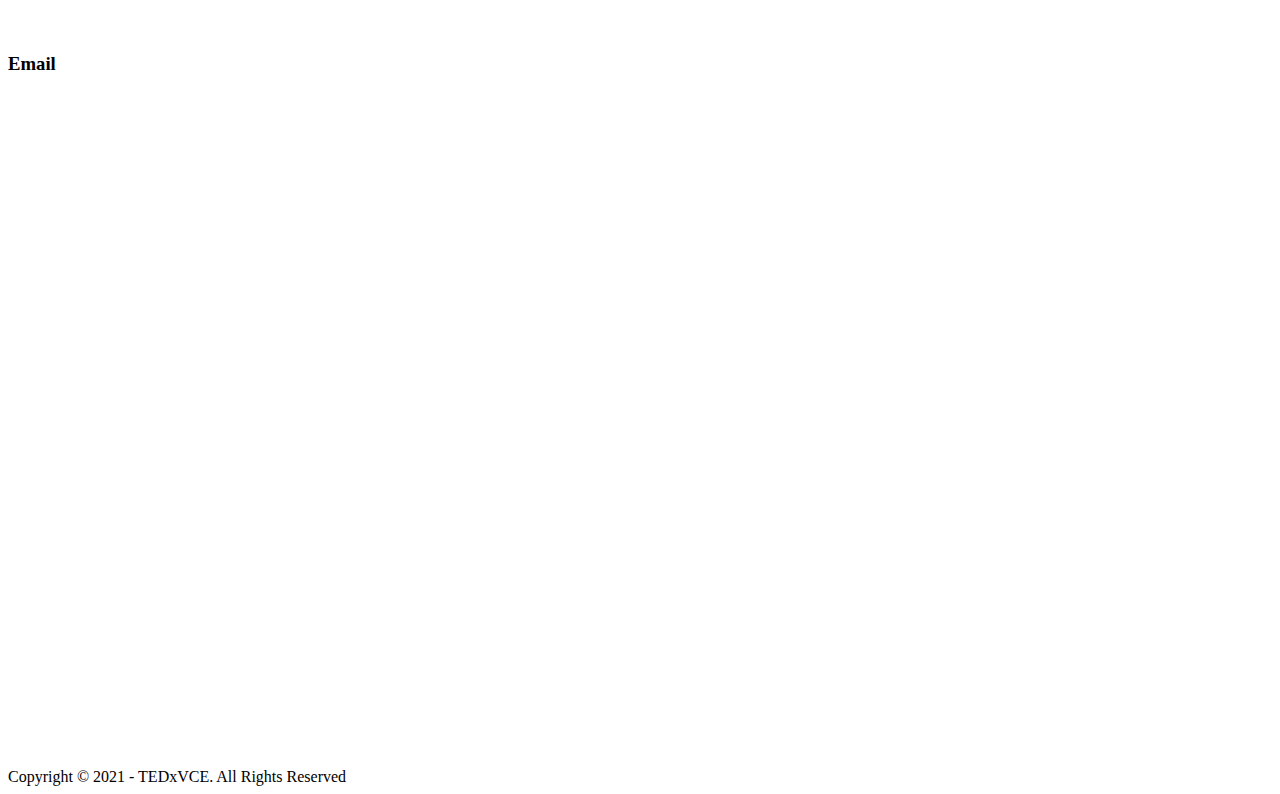
==== commit 1a5abdf4: "Update index.html" ====
--- a/index.html
+++ b/index.html
@@ -49,7 +49,7 @@
                             <input type="submit" value="TEAM" style="background-color:#E62B1E;color:white;border-color:#E62B1E;font-weight:bold;width:100px;height:36px;padding-top:3px;border-radius: 6px;"></form>
                     </li>
                     <li>
-		<form action=speakers.html>
+		<form action=#>
 		<input type="submit" value="SPEAKERS" style="background-color:#E62B1E;color:white;border-color:#E62B1E;font-weight:bold;height:36px;padding-top:3px;border-radius: 6px;"></form></li>
                <li>
                         <form action=#>
@@ -148,14 +148,14 @@
     <section id="reg" class="wow fadeInUp">
         <div class="container">
             <div class="section-header">
-                <h2 style="color: #e62b1e"><a href="https://www.stumagz.com/tedxvce2019/booking">register</a></h2>
+                <h2 style="color: #e62b1e"><a href="https://www.meraevents.com/event/tedxvce-season-2">register here</a></h2>
             </div>
 
             <div style="background-color:white;">
                 <!--<a href="speakers.html">
               <p>Thinkers. Doers. Idea-generators. These are the speakers for the first season of tedxvce.</p>
           </a>--><br><br><br>
-                <a href="#">
+                <a href="https://www.meraevents.com/event/tedxvce-season-2">
                     <button style="background-color:#E62B1E;color:white;border-color:black;border-width:3.5px;font-size:35px;font-weight:bold;height:100px;width:450px;padding-top:3px;border-radius: 11px;cursor: pointer;box-shadow: none;">GET TICKET</button>
                 </a><br><br><br><br>
             </div>
@@ -378,7 +378,7 @@
                 <div class="col-lg-3 col-md-6">
                     <div class="portfolio-item wow fadeInUp">
                         <a href="img/TED PNG.png" class="portfolio-popup">
-                            <img src="img/TED PNG.png" alt="">
+                            <img src="img/tedxnew.png" alt="">
                             <div class="portfolio-overlay">
                                 <div class="portfolio-info">
                                     <h2 class="wow fadeInUp"></h2>
@@ -520,7 +520,11 @@
             <iframe src="https://www.google.com/maps/embed?pb=!1m18!1m12!1m3!1d3810.25857802839!2d78.30432791473734!3d17.254720611159733!2m3!1f0!2f0!3f0!3m2!1i1024!2i768!4f13.1!3m3!1m2!1s0x3bcb90c8da620f9d%3A0x19d0d79257022687!2sVardhaman%20College%20of%20Engineering!5e0!3m2!1sen!2sin!4v1566744594346!5m2!1sen!2sin"
                 width="80%" height="600" frameborder="0" style="border:0;" allowfullscreen=""></iframe>
         </div>
-
+	    <br>
+	    <br>
+	<div class="container mb-4">
+		Copyright © 2021 - TEDxVCE. All Rights Reserved
+	    </div>
 
 
 
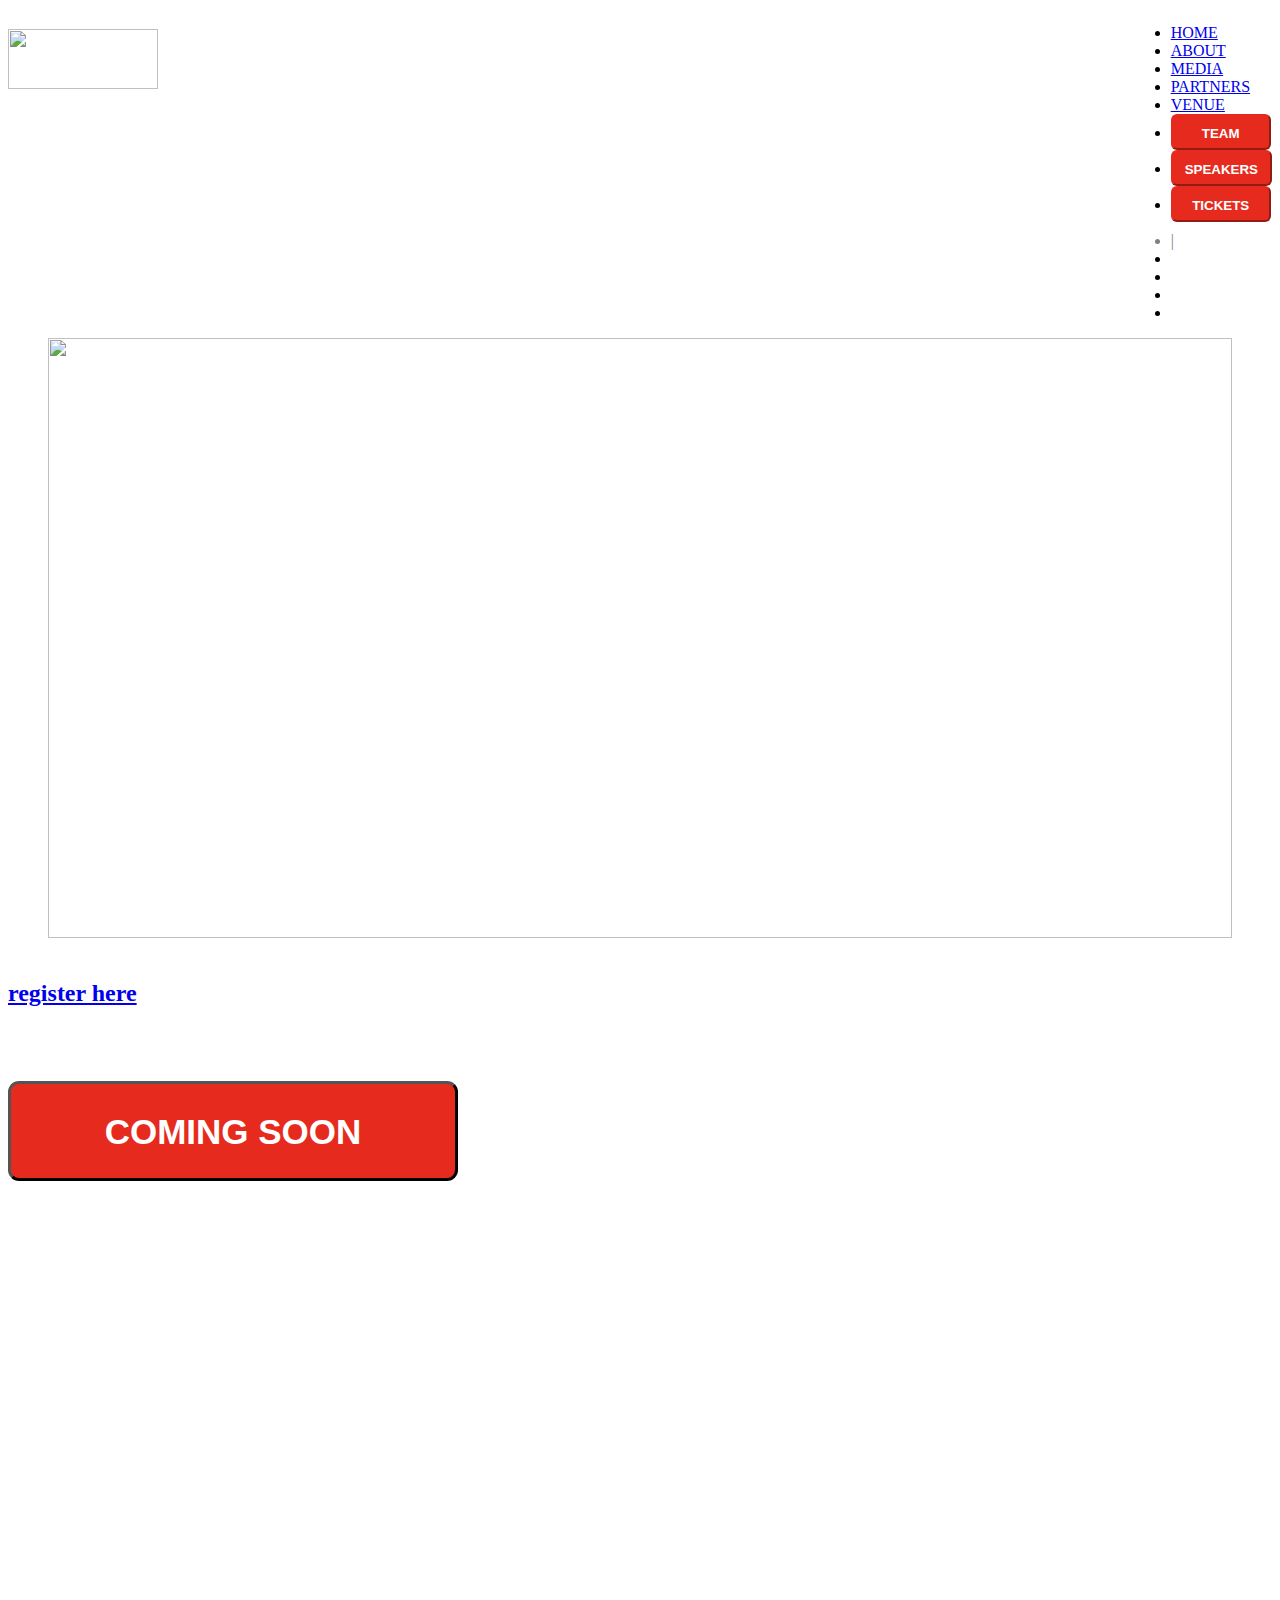
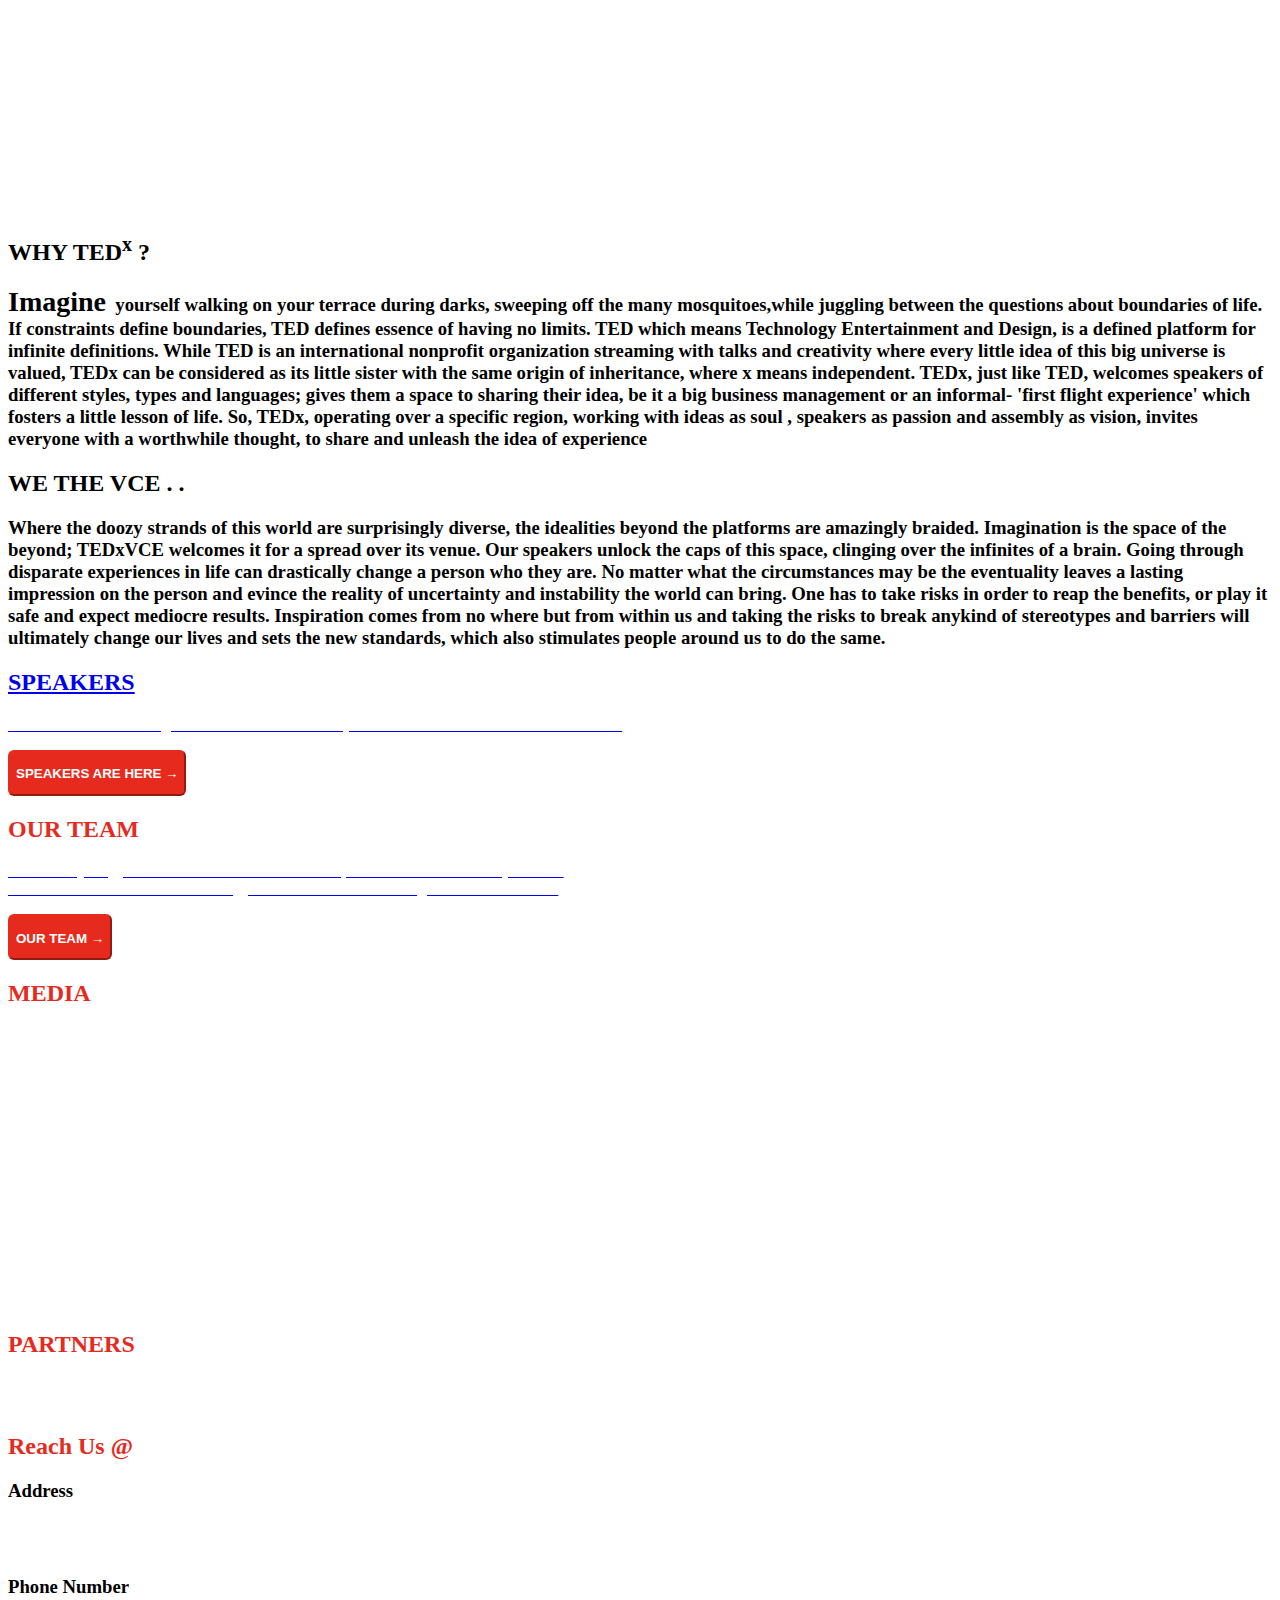
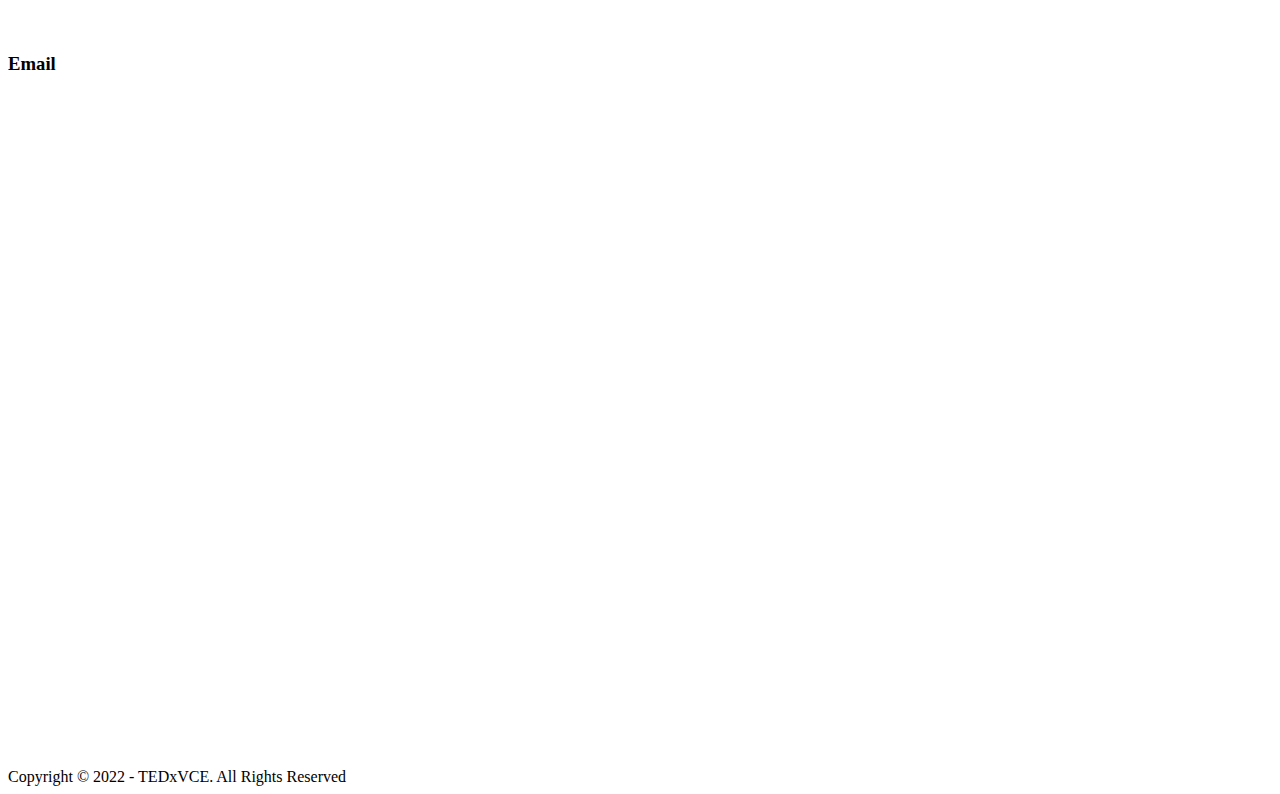
==== commit 22db9b3d: "updated index.html" ====
--- a/index.html
+++ b/index.html
@@ -27,7 +27,7 @@
     header Section
   ============================-->
 
-<body id="body">
+<body id="body" name="body">
     <header id="header">
         <div class="container">
 
@@ -46,11 +46,11 @@
 
                     <li>
                         <form action=team.html>
-                            <input type="submit" value="TEAM" style="background-color:#E62B1E;color:white;border-color:#E62B1E;font-weight:bold;width:100px;height:36px;padding-top:3px;border-radius: 6px;"></form>
+                            <input type="submit" value="TEAM" style="background-color:#E62B1E;color:white;border-color:#E62B1E;font-weight:bold;width:100px;height:36px;padding-top:3px;border-radius: 6px"></form>
                     </li>
                     <li>
 		<form action=#>
-		<input type="submit" value="SPEAKERS" style="background-color:#E62B1E;color:white;border-color:#E62B1E;font-weight:bold;height:36px;padding-top:3px;border-radius: 6px;"></form></li>
+		<input type="submit" value="SPEAKERS" style="background-color:#E62B1E;color:white;border-color:#E62B1E;font-weight:bold;height:36px;padding-top:3px;border-radius: 6px;padding-left:12px;padding-right:12px"></form></li>
                <li>
                         <form action=#>
                             <input type="submit" value="TICKETS" style="background-color:#E62B1E;color:white;border-color:#E62B1E;font-weight:bold;width:100px;height:36px;padding-top:3px;padding-left:3px;padding-right:3px;border-radius: 6px;"></form>
@@ -155,8 +155,8 @@
                 <!--<a href="speakers.html">
               <p>Thinkers. Doers. Idea-generators. These are the speakers for the first season of tedxvce.</p>
           </a>--><br><br><br>
-                <a href="https://www.meraevents.com/event/tedxvce-season-2">
-                    <button style="background-color:#E62B1E;color:white;border-color:black;border-width:3.5px;font-size:35px;font-weight:bold;height:100px;width:450px;padding-top:3px;border-radius: 11px;cursor: pointer;box-shadow: none;">GET TICKET</button>
+                <a href="#">
+                    <button style="background-color:#E62B1E;color:white;border-color:black;border-width:3.5px;font-size:35px;font-weight:bold;height:100px;width:450px;padding-top:3px;border-radius: 11px;cursor: pointer;box-shadow: none;">COMING SOON</button>
                 </a><br><br><br><br>
             </div>
         </div>
@@ -169,7 +169,7 @@
     <!--==========================
    About Section
   ============================-->
-    <section id="about" class="wow fadeInUp">
+    <section id="about" name="about" class="wow fadeInUp">
         <!--counter background image-->
         <div class="container" style="background-image: url('2.gif');background-repeat:no-repeat;background-size:100% 900px;">
             <div class="row">
@@ -211,15 +211,15 @@
                     <center>
                         <hr width="50%" align="center" color="white">
                     </center>
-                    <h2 style="color: white; font-size=34px;"> 22nd June 2021 </h2>
-                    <h2 style="color:white;"><b> starts at 10:00am</b> </h2><br>
+                    <h2 style="color: white; font-size=34px;"> 12th November 2022 </h2>
+                    <h2 style="color:white;"><b> starts at 10:00 AM</b> </h2><br>
                 </div>
             </div>
         </div>
         <br><br>
 
         <script>
-            var deadline = new Date("june 22, 2021 10:00:00").getTime();
+            var deadline = new Date("November 12, 2022 10:00:00").getTime();
 
             var x = setInterval(function() {
 
@@ -286,9 +286,9 @@
                 <!--speakers.html-->
                 <p style="color:white;"><b>Thinkers. Doers. Idea-generators. These are the speakers for the second season of tedxvce.</b></p>
             </a>
-            <a href="speakers.html">
+            <a href="#">
                 <!--speakers.html-->
-                <button style="background-color:#E62B1E;color:white;border-color:#E62B1E;font-weight:bold;height:46px;padding-top:3px;border-radius: 6px;cursor: pointer;">SPEAKERS ARE HERE--></button>
+                <button style="background-color:#E62B1E;color:white;border-color:#E62B1E;font-weight:bold;height:46px;padding-top:3px;border-radius: 6px;cursor: pointer;">SPEAKERS ARE HERE &#8594</button>
             </a>
         </div>
 
@@ -313,7 +313,7 @@
                 </p>
             </a>
             <a href="team.html">
-                <button style="background-color:#E62B1E;color:white;border-color:#E62B1E;font-weight:bold;height:46px;padding-top:3px;border-radius: 6px;cursor: pointer;">OUR TEAM--></button>
+                <button style="background-color:#E62B1E;color:white;border-color:#E62B1E;font-weight:bold;height:46px;padding-top:3px;border-radius: 6px;cursor: pointer;">OUR TEAM &#8594</button>
             </a>
         </div>
 
@@ -326,7 +326,7 @@
     <!--==========================
       media Section
     ============================-->
-    <section id="portfolio" class="wow fadeInUp">
+    <section id="portfolio" name="portfolio" class="wow fadeInUp">
         <div class="container">
             <div class="section-header">
                 <h2 style="color: #e62b1e">MEDIA</h2>
@@ -338,6 +338,56 @@
 
                 <div class="col-lg-3 col-md-6">
                     <div class="portfolio-item wow fadeInUp">
+                        <a href="img/stage.JPG" class="portfolio-popup">
+                            <img src="img/stage.JPG" alt="">
+                            <div class="portfolio-overlay">
+                                <div class="portfolio-info">
+                                    <h2 class="wow fadeInUp"></h2>
+                                </div>
+                            </div>
+                        </a>
+                    </div>
+                </div>
+                <div class="col-lg-3 col-md-6">
+                    <div class="portfolio-item wow fadeInUp">
+                        <a href="img/audi.jpeg" class="portfolio-popup">
+                            <img src="img/audi.jpeg" alt="">
+                            <div class="portfolio-overlay">
+                                <div class="portfolio-info">
+                                    <h2 class="wow fadeInUp"></h2>
+                                </div>
+                            </div>
+                        </a>
+                    </div>
+                </div>
+                <div class="col-lg-3 col-md-6">
+                    <div class="portfolio-item wow fadeInUp">
+                        <a href="img/audi2.jpeg" class="portfolio-popup">
+                            <img src="img/audi2.jpeg" alt="">
+                            <div class="portfolio-overlay">
+                                <div class="portfolio-info">
+                                    <h2 class="wow fadeInUp"></h2>
+                                </div>
+                            </div>
+                        </a>
+                    </div>
+                </div>
+                <div class="col-lg-3 col-md-6">
+                    <div class="portfolio-item wow fadeInUp">
+                        <a href="img/imgm2.jpg" class="portfolio-popup">
+                            <img src="img/imgm2.jpg" alt="">
+                            <div class="portfolio-overlay">
+                                <div class="portfolio-info">
+                                    <h2 class="wow fadeInUp"></h2>
+                                </div>
+                            </div>
+                        </a>
+                    </div>
+                </div>
+
+
+                <div class="col-lg-3 col-md-6">
+                    <div class="portfolio-item wow fadeInUp">
                         <a href="img/img1.jpg" class="portfolio-popup">
                             <img src="img/img1.jpg" alt="">
                             <div class="portfolio-overlay">
@@ -348,7 +398,18 @@
                         </a>
                     </div>
                 </div>
-
+                <div class="col-lg-3 col-md-6">
+                    <div class="portfolio-item wow fadeInUp">
+                        <a href="img/web.png" class="portfolio-popup">
+                            <img src="img/web.png" alt="">
+                            <div class="portfolio-overlay">
+                                <div class="portfolio-info">
+                                    <h2 class="wow fadeInUp"></h2>
+                                </div>
+                            </div>
+                        </a>
+                    </div>
+                </div>
                 <div class="col-lg-3 col-md-6">
                     <div class="portfolio-item wow fadeInUp">
                         <a href="img/x.jpg" class="portfolio-popup">
@@ -362,18 +423,7 @@
                     </div>
                 </div>
 
-                <div class="col-lg-3 col-md-6">
-                    <div class="portfolio-item wow fadeInUp">
-                        <a href="img/imgm2.jpg" class="portfolio-popup">
-                            <img src="img/imgm2.jpg" alt="">
-                            <div class="portfolio-overlay">
-                                <div class="portfolio-info">
-                                    <h2 class="wow fadeInUp"></h2>
-                                </div>
-                            </div>
-                        </a>
-                    </div>
-                </div>
+  
 
                 <div class="col-lg-3 col-md-6">
                     <div class="portfolio-item wow fadeInUp">
@@ -387,64 +437,6 @@
                         </a>
                     </div>
                 </div>
-
-                <div class="col-lg-3 col-md-6">
-                    <div class="portfolio-item wow fadeInUp">
-                        <a href="img/audi2.jpeg" class="portfolio-popup">
-                            <img src="img/audi2.jpeg" alt="">
-                            <div class="portfolio-overlay">
-                                <div class="portfolio-info">
-                                    <h2 class="wow fadeInUp"></h2>
-                                </div>
-                            </div>
-                        </a>
-                    </div>
-                </div>
-
-
-                <div class="col-lg-3 col-md-6">
-                    <div class="portfolio-item wow fadeInUp">
-                        <a href="img/audi.jpeg" class="portfolio-popup">
-                            <img src="img/audi.jpeg" alt="">
-                            <div class="portfolio-overlay">
-                                <div class="portfolio-info">
-                                    <h2 class="wow fadeInUp"></h2>
-                                </div>
-                            </div>
-                        </a>
-                    </div>
-                </div>
-
-
-                <div class="col-lg-3 col-md-6">
-                    <div class="portfolio-item wow fadeInUp">
-                        <a href="img/stage.JPG" class="portfolio-popup">
-                            <img src="img/stage.JPG" alt="">
-                            <div class="portfolio-overlay">
-                                <div class="portfolio-info">
-                                    <h2 class="wow fadeInUp"></h2>
-                                </div>
-                            </div>
-                        </a>
-                    </div>
-                </div>
-
-                <div class="col-lg-3 col-md-6">
-                    <div class="portfolio-item wow fadeInUp">
-                        <a href="img/web.png" class="portfolio-popup">
-                            <img src="img/web.png" alt="">
-                            <div class="portfolio-overlay">
-                                <div class="portfolio-info">
-                                    <h2 class="wow fadeInUp"></h2>
-                                </div>
-                            </div>
-                        </a>
-                    </div>
-                </div>
-
-
-
-
             </div>
 
         </div>
@@ -453,7 +445,7 @@
     <!--==========================
       partners Section
     ============================-->
-    <section id="clients" class="wow fadeInUp">
+    <section id="clients" name="clients" class="wow fadeInUp">
         <div class="container">
             <div class="section-header">
                 <h2 style="color: #e62b1e">PARTNERS</h2>
@@ -480,7 +472,7 @@
     <!--==========================
       Contact Section
     ============================-->
-    <section id="contact" class="wow fadeInUp">
+    <section id="contact"  name="contact" class="wow fadeInUp">
         <div class="container">
             <div class="section-header">
                 <h2 style="color: #e62b1e">Reach Us @</h2>
@@ -523,7 +515,7 @@
 	    <br>
 	    <br>
 	<div class="container mb-4">
-		Copyright © 2021 - TEDxVCE. All Rights Reserved
+		Copyright © 2022 - TEDxVCE. All Rights Reserved
 	    </div>
 
 
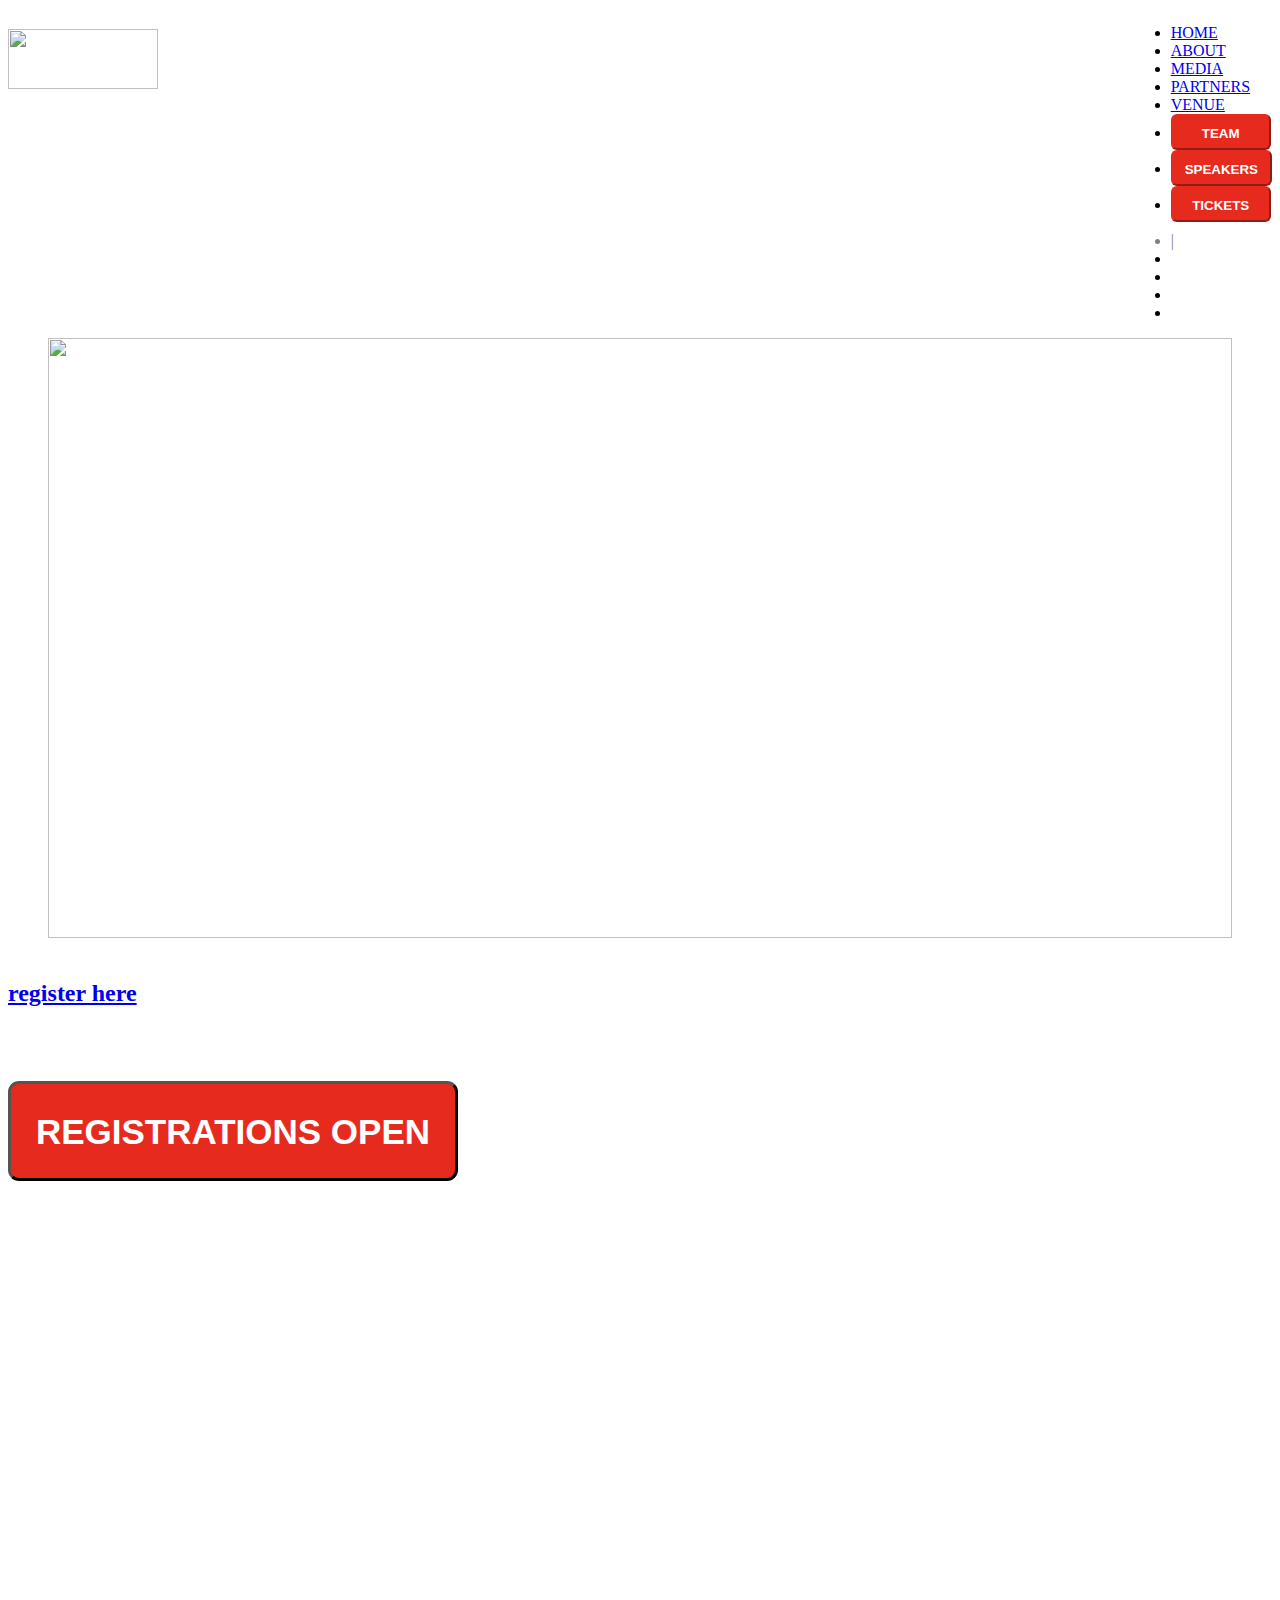
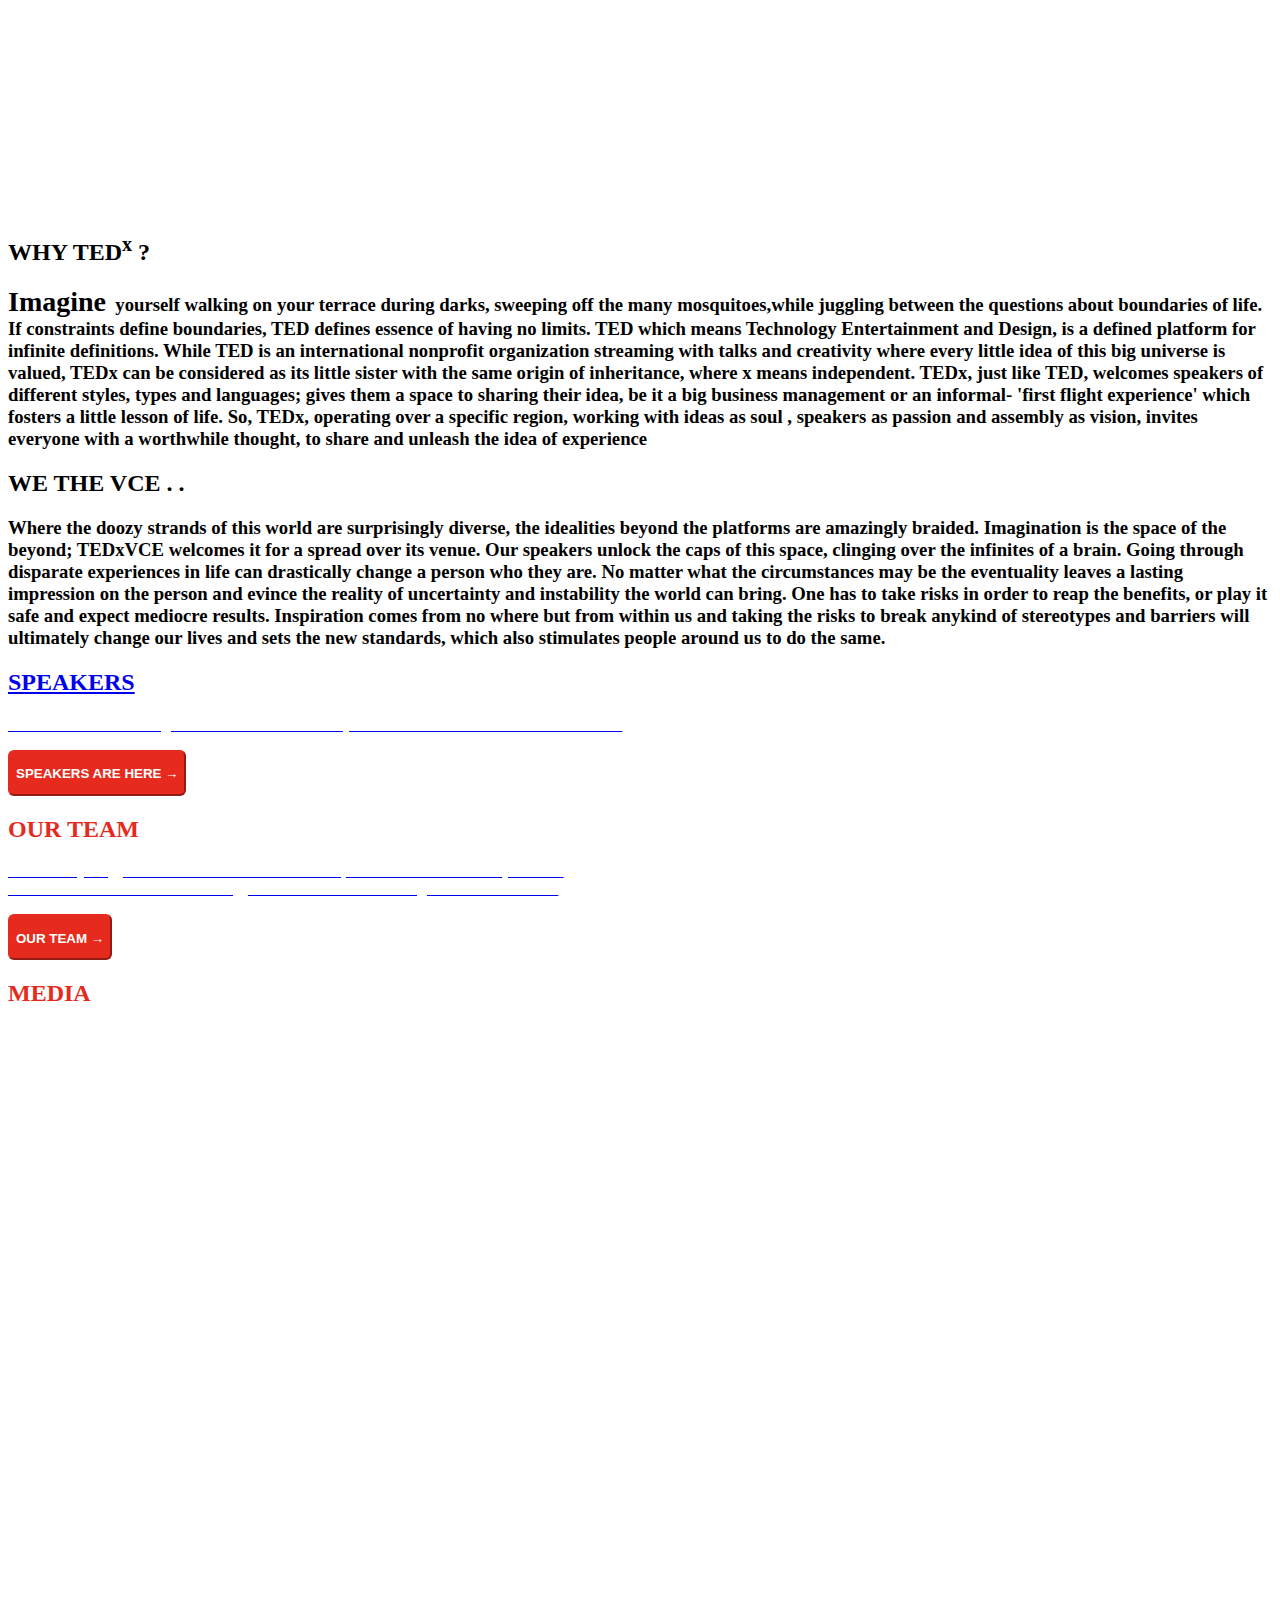
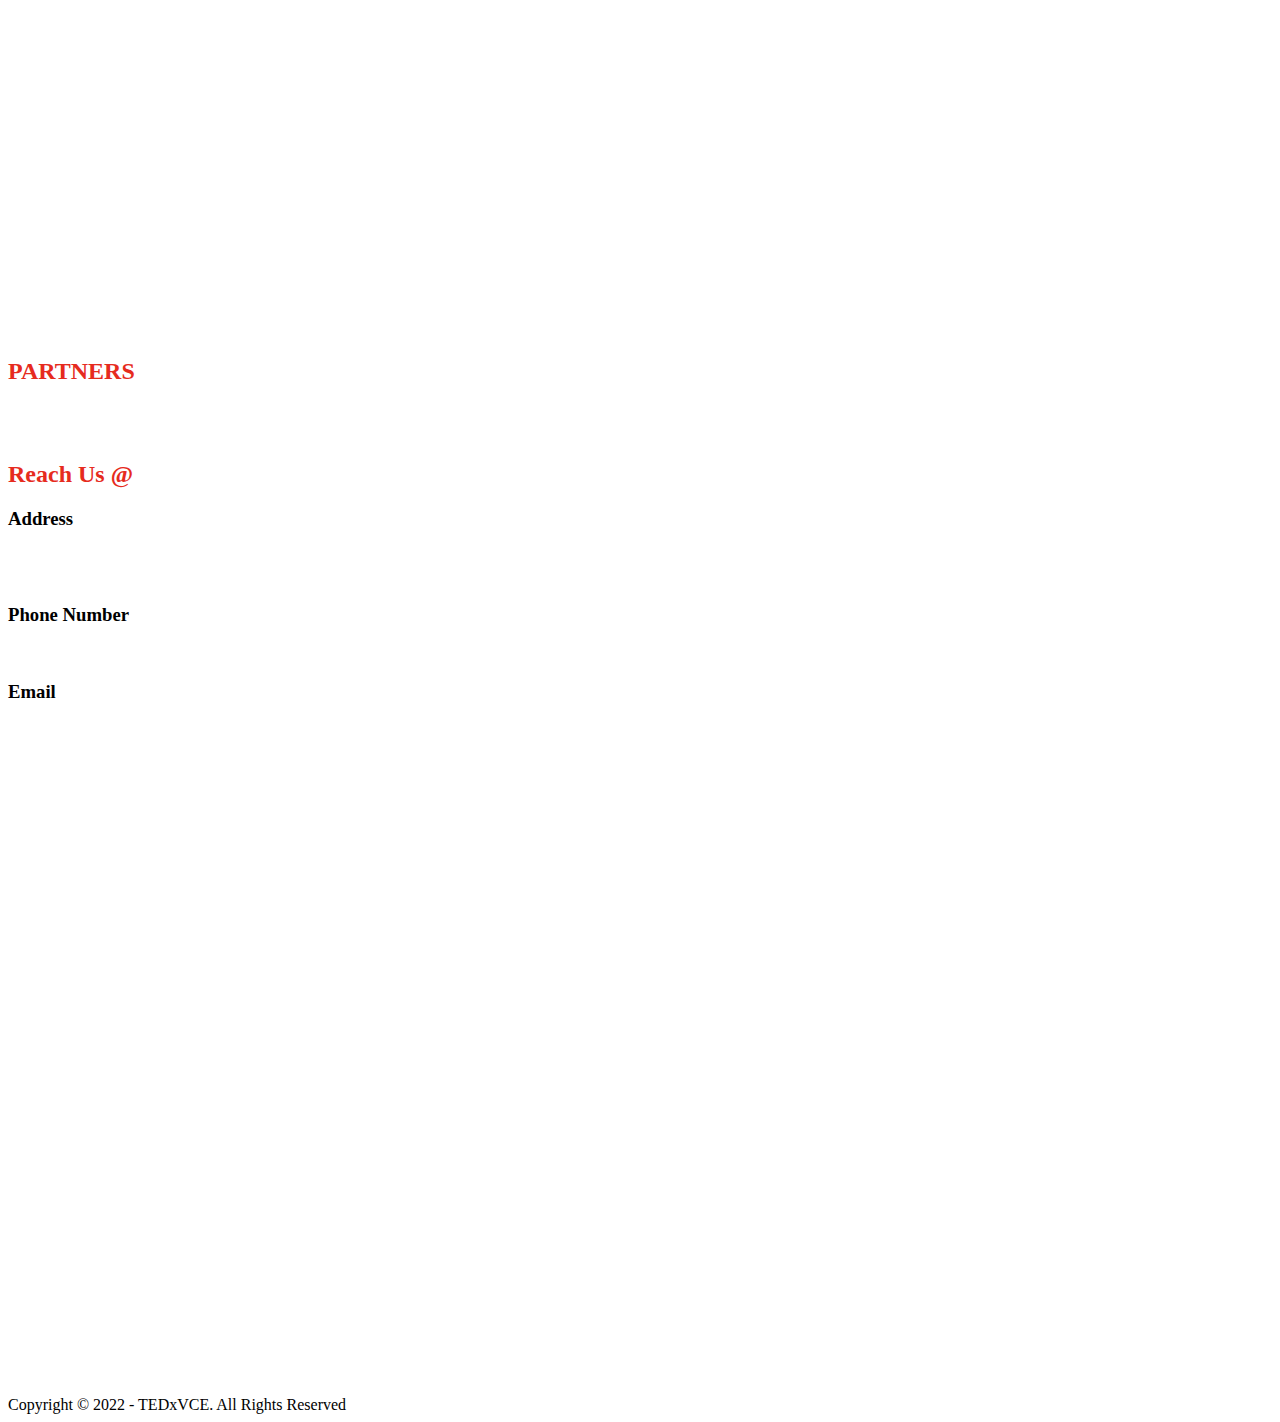
==== commit 581ceaed: "Update index.html" ====
--- a/index.html
+++ b/index.html
@@ -49,14 +49,14 @@
                             <input type="submit" value="TEAM" style="background-color:#E62B1E;color:white;border-color:#E62B1E;font-weight:bold;width:100px;height:36px;padding-top:3px;border-radius: 6px"></form>
                     </li>
                     <li>
-		<form action=#>
+		<form action=speakers.html>
 		<input type="submit" value="SPEAKERS" style="background-color:#E62B1E;color:white;border-color:#E62B1E;font-weight:bold;height:36px;padding-top:3px;border-radius: 6px;padding-left:12px;padding-right:12px"></form></li>
                <li>
-                        <form action=#>
+                        <form action=" https://www.townscript.com/e/tedxvce-112301">
                             <input type="submit" value="TICKETS" style="background-color:#E62B1E;color:white;border-color:#E62B1E;font-weight:bold;width:100px;height:36px;padding-top:3px;padding-left:3px;padding-right:3px;border-radius: 6px;"></form>
                     </li>
                     <!--<li>
-                        <form action="#">
+                        <form action=" https://www.townscript.com/e/tedxvce-112301">
                             <input type="submit" value="TICKETS" style="background-color:#E62B1E;color:white;border-color:#E62B1E;font-weight:bold;height:36px;padding-top:3px;border-radius: 6px;"></form>
                     </li>-->
                     <li style="color:grey; padding-top:10px">|</li>
@@ -82,7 +82,7 @@
 
     <div style="padding-top:40px;
 padding-left:40px;padding-right:40px; ">
-        <img src="img/BREAKING1.png" width=100% height=600px>
+        <img src="img/TEDxVCE - Webpage Banner.png" width=100% height=600px>
 
     </div>
 
@@ -148,15 +148,15 @@
     <section id="reg" class="wow fadeInUp">
         <div class="container">
             <div class="section-header">
-                <h2 style="color: #e62b1e"><a href="https://www.meraevents.com/event/tedxvce-season-2">register here</a></h2>
+                <h2 style="color: #e62b1e"><a href="https://www.townscript.com/e/tedxvce-112301">register here</a></h2>
             </div>
 
             <div style="background-color:white;">
                 <!--<a href="speakers.html">
               <p>Thinkers. Doers. Idea-generators. These are the speakers for the first season of tedxvce.</p>
           </a>--><br><br><br>
-                <a href="#">
-                    <button style="background-color:#E62B1E;color:white;border-color:black;border-width:3.5px;font-size:35px;font-weight:bold;height:100px;width:450px;padding-top:3px;border-radius: 11px;cursor: pointer;box-shadow: none;">COMING SOON</button>
+                <a href="https://www.townscript.com/e/tedxvce-112301">
+                    <button style="background-color:#E62B1E;color:white;border-color:black;border-width:3.5px;font-size:35px;font-weight:bold;height:100px;width:450px;padding-top:3px;border-radius: 11px;cursor: pointer;box-shadow: none;">REGISTRATIONS OPEN</button>
                 </a><br><br><br><br>
             </div>
         </div>
@@ -276,7 +276,7 @@
     <section id="speakers" class="wow fadeInUp">
         <div class="container">
             <div class="section-header">
-                <h2 style="color: #e62b1e"><a href="#'">SPEAKERS</a></h2>
+                <h2 style="color: #e62b1e"><a href="#">SPEAKERS</a></h2>
                 <!--speakers.html-->
 
             </div>
@@ -286,7 +286,7 @@
                 <!--speakers.html-->
                 <p style="color:white;"><b>Thinkers. Doers. Idea-generators. These are the speakers for the second season of tedxvce.</b></p>
             </a>
-            <a href="#">
+            <a href="speakers.html">
                 <!--speakers.html-->
                 <button style="background-color:#E62B1E;color:white;border-color:#E62B1E;font-weight:bold;height:46px;padding-top:3px;border-radius: 6px;cursor: pointer;">SPEAKERS ARE HERE &#8594</button>
             </a>
@@ -388,18 +388,6 @@
 
                 <div class="col-lg-3 col-md-6">
                     <div class="portfolio-item wow fadeInUp">
-                        <a href="img/img1.jpg" class="portfolio-popup">
-                            <img src="img/img1.jpg" alt="">
-                            <div class="portfolio-overlay">
-                                <div class="portfolio-info">
-                                    <h2 class="wow fadeInUp"></h2>
-                                </div>
-                            </div>
-                        </a>
-                    </div>
-                </div>
-                <div class="col-lg-3 col-md-6">
-                    <div class="portfolio-item wow fadeInUp">
                         <a href="img/web.png" class="portfolio-popup">
                             <img src="img/web.png" alt="">
                             <div class="portfolio-overlay">
@@ -422,25 +410,50 @@
                         </a>
                     </div>
                 </div>
+                <div class="col-lg-3 col-md-6">
+                    <div class="portfolio-item wow fadeInUp">
+                        <a href="img/TED PNG.png" class="portfolio-popup">
+                            <img src="img/TED PNG.png" alt="">
+                            <div class="portfolio-overlay">
+                                <div class="portfolio-info">
+                                    <h2 class="wow fadeInUp"></h2>
+                                </div>
+                            </div>
+                        </a>
+                    </div>
+                </div>
 
   
 
                 <div class="col-lg-3 col-md-6">
                     <div class="portfolio-item wow fadeInUp">
-                        <a href="img/TED PNG.png" class="portfolio-popup">
-                            <img src="img/tedxnew.png" alt="">
-                            <div class="portfolio-overlay">
-                                <div class="portfolio-info">
-                                    <h2 class="wow fadeInUp"></h2>
-                                </div>
-                            </div>
-                        </a>
-                    </div>
-                </div>
-            </div>
-
-        </div>
-    </section>
+                        <a href="img/banner2.png" class="portfolio-popup">
+                            <img src="img/banner2.png" alt="">
+                            <div class="portfolio-overlay">
+                                <div class="portfolio-info">
+                                    <h2 class="wow fadeInUp"></h2>
+                                </div>
+                            </div>
+                        </a>
+                    </div>
+                </div>
+            </div>
+
+        </div>
+    </section>
+	 <section>
+    <embed style="width:307px; height:300px;" src="https://www.youtube.com/embed/JbofWgwjSoA"></embed>
+    <embed style="width:307px; height:300px;" src="https://www.youtube.com/embed/vM6I99h8Hq0"></embed>
+    
+    <embed style="width:307px; height:300px;" src="https://www.youtube.com/embed/iGnlrMzYVxE"></embed>
+    <embed style="width:305px; height:300px;" src="https://www.youtube.com/embed/4NsWzHuIIGI"></embed>
+    
+    <embed style="width:307px; height:300px;" src="https://www.youtube.com/embed/prqMbdDRORc"></embed>
+    <embed style="width:307px; height:300px;" src="https://www.youtube.com/embed/WMiOijL3Vz4"></embed>
+    <embed style="width:307px; height:300px;" src="https://www.youtube.com/embed/bp72J0bywAI"></embed>
+    <embed style="width:307px; height:300px;" src="https://www.youtube.com/embed/yVVd-PeoQWw"></embed>
+
+</section>
     <!-- #media -->
     <!--==========================
       partners Section
@@ -501,7 +514,7 @@
                     <div class="contact-email">
                         <i class="ion-ios-email-outline"></i>
                         <h3>Email</h3>
-                        <p style=color:white;><b>tedxvce12@gmail.com</b></p>
+                        <p style=color:white;><b>tedxvcehyd@gmail.com</b></p>
                     </div>
                 </div>
 
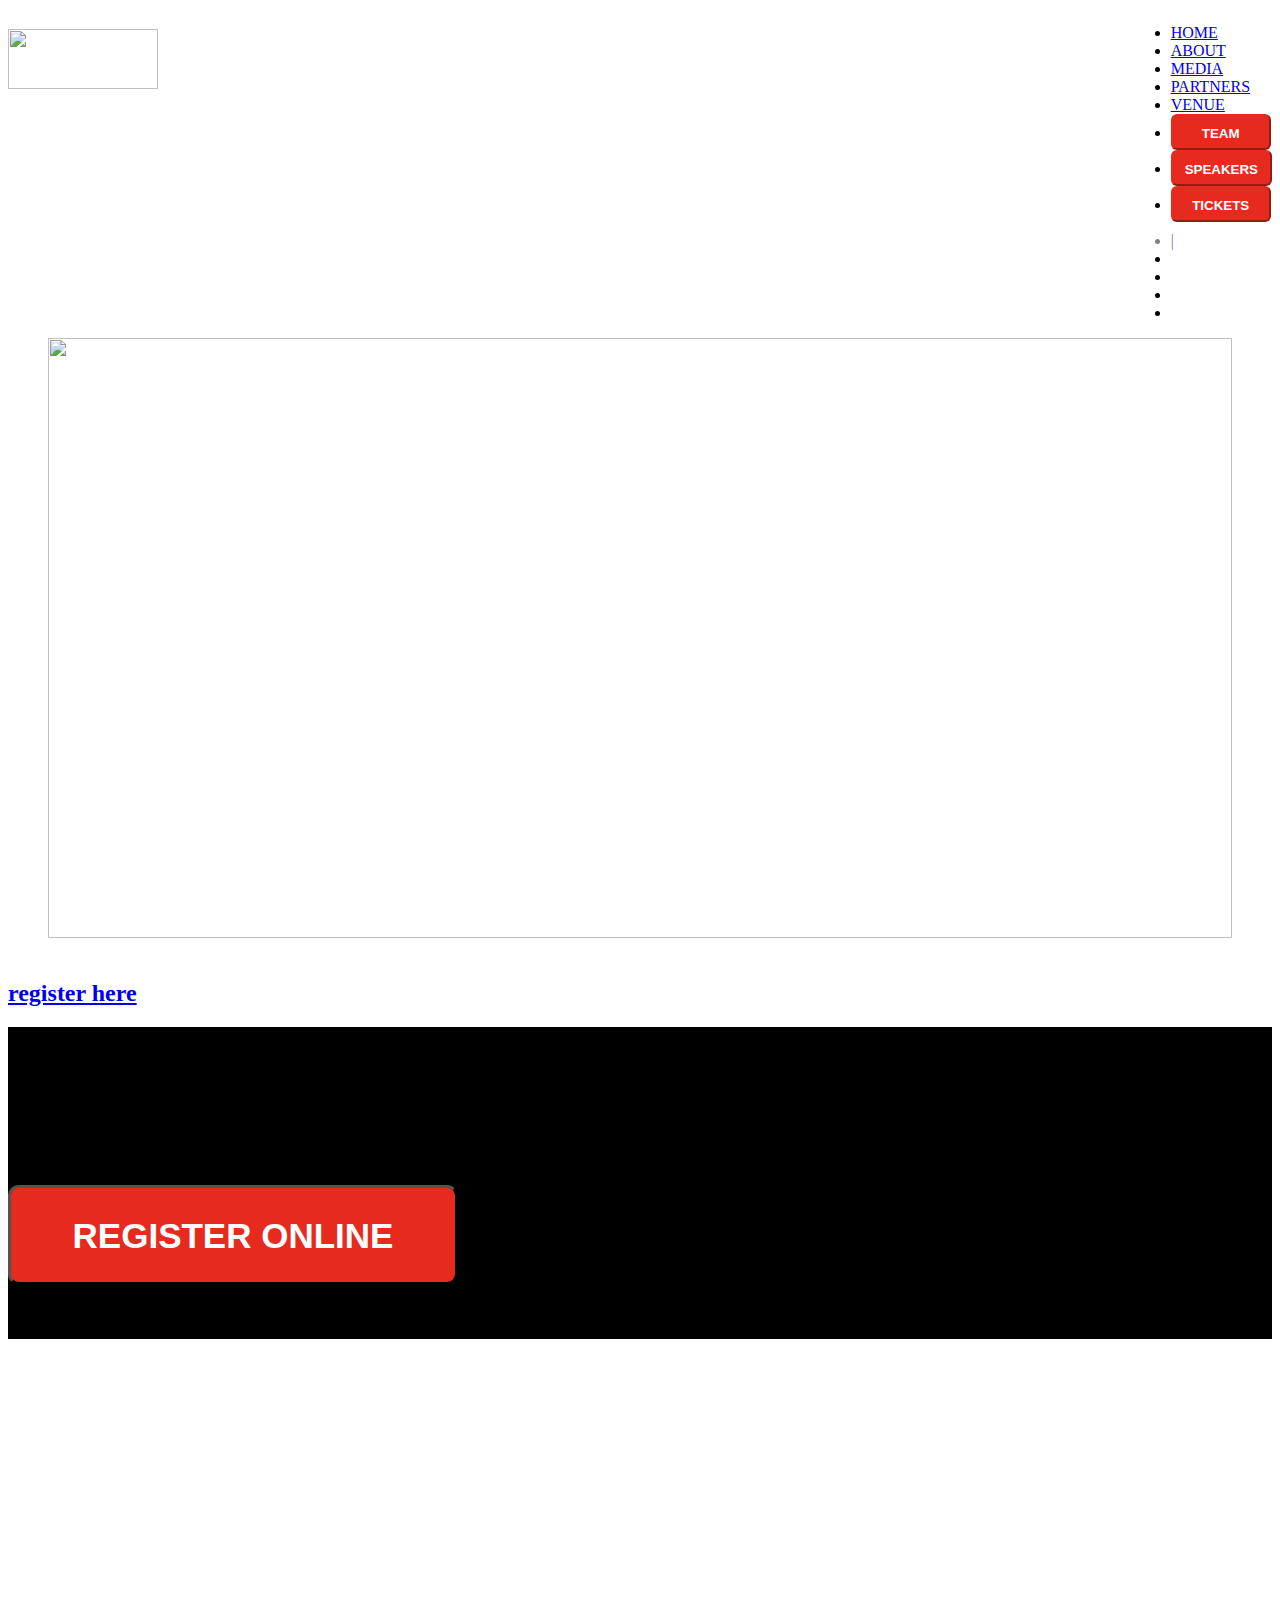
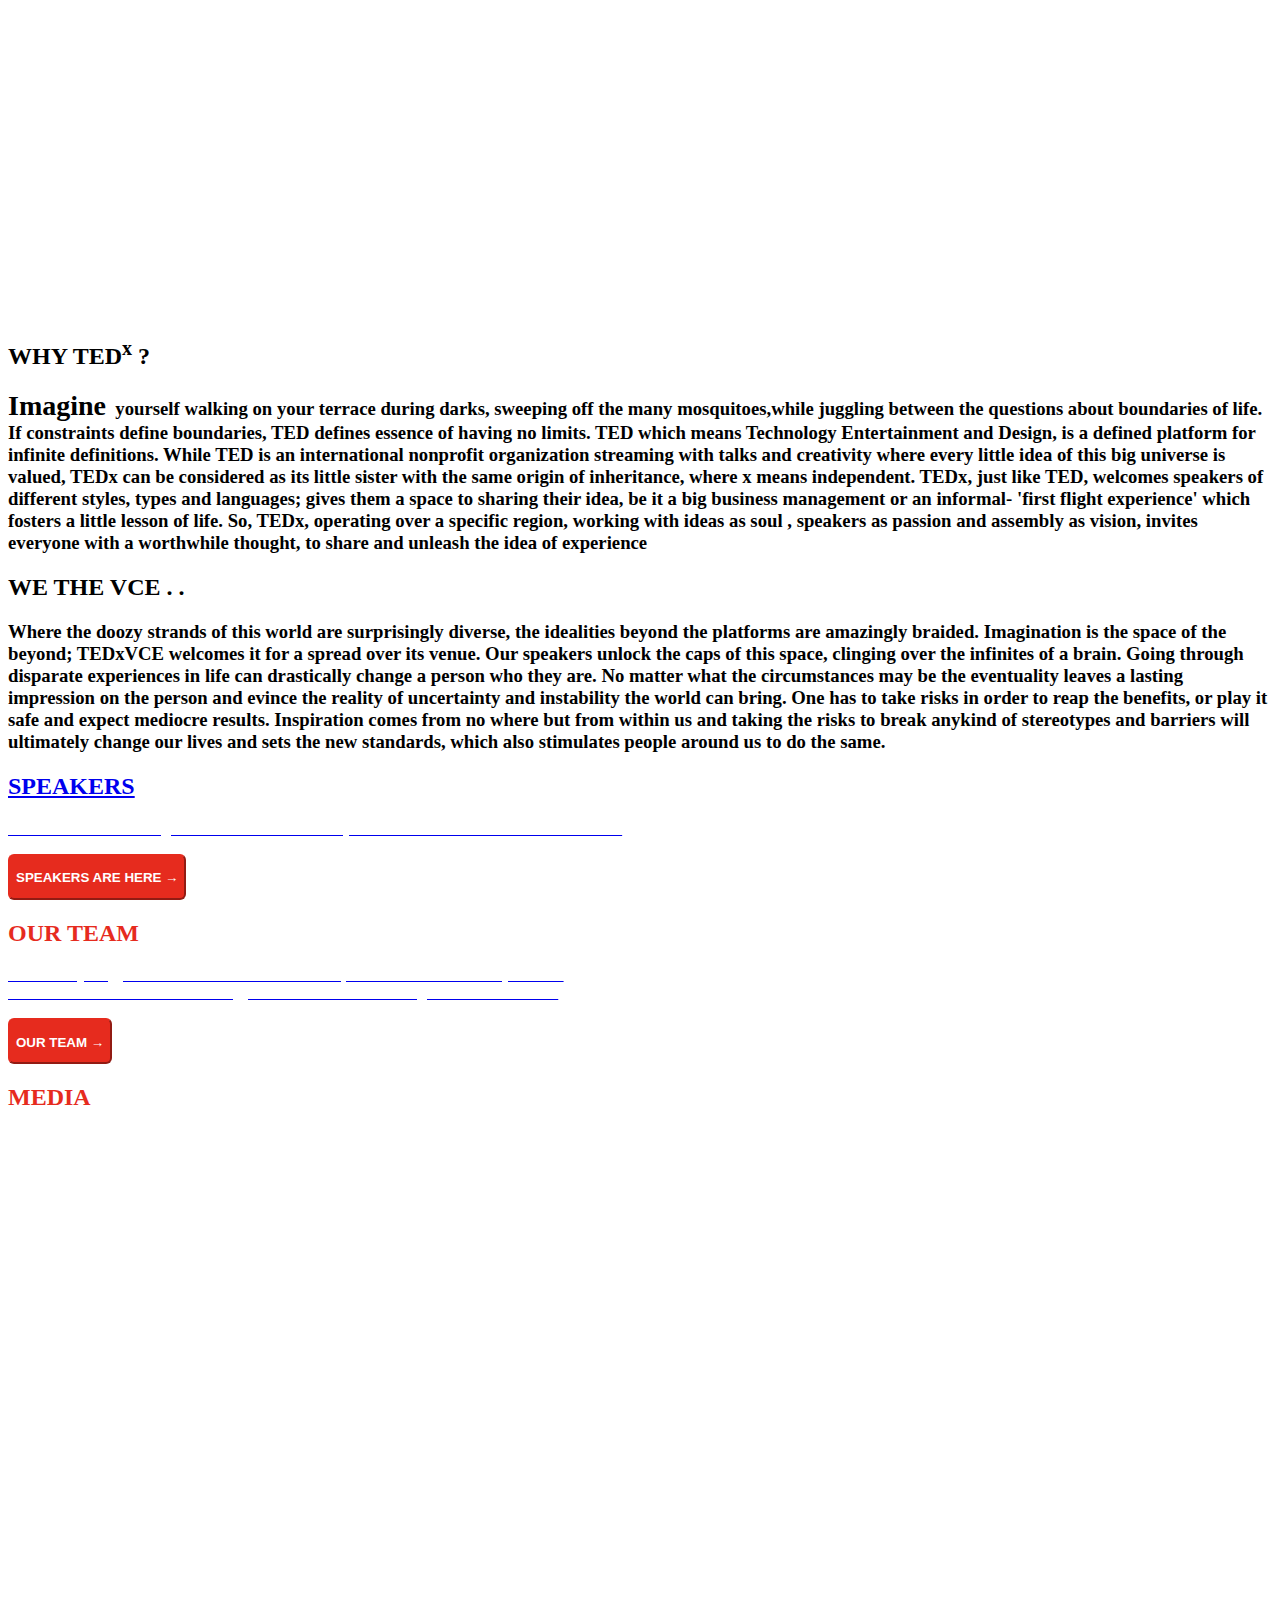
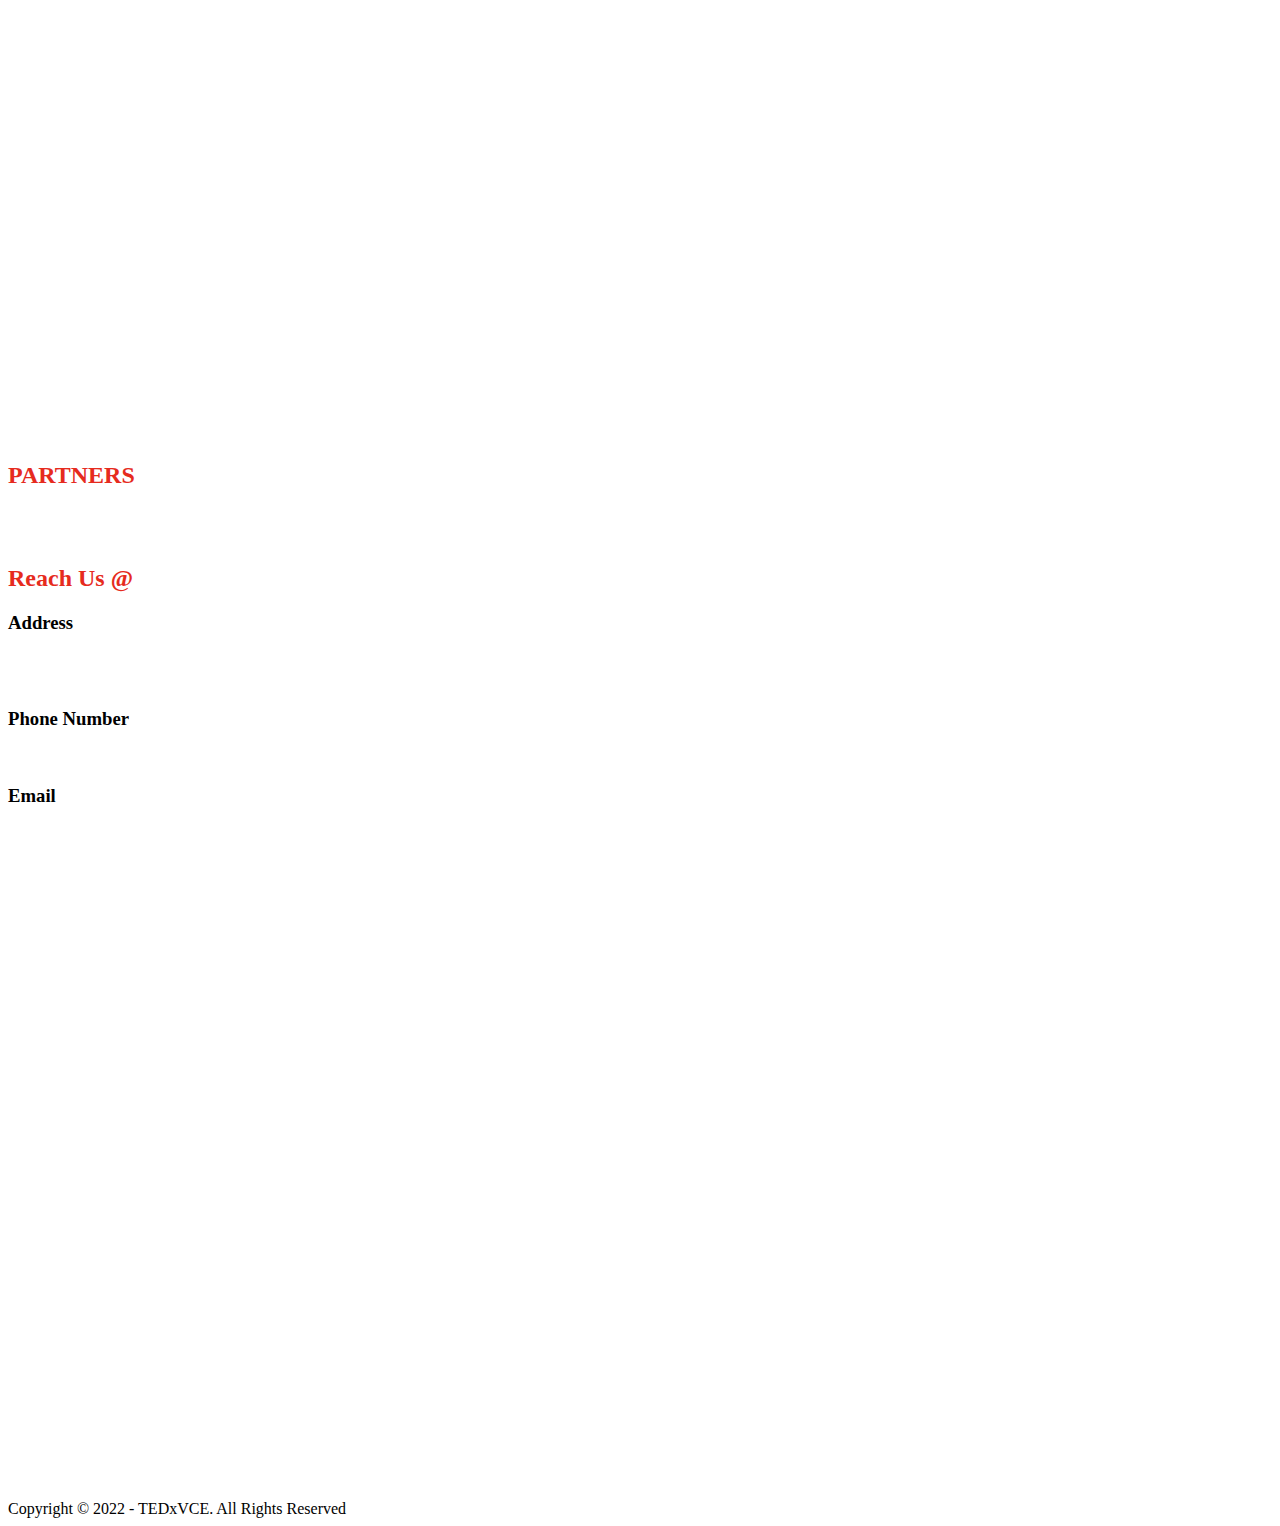
==== commit 2d0373cc: "Update index.html" ====
--- a/index.html
+++ b/index.html
@@ -151,12 +151,15 @@
                 <h2 style="color: #e62b1e"><a href="https://www.townscript.com/e/tedxvce-112301">register here</a></h2>
             </div>
 
-            <div style="background-color:white;">
+            <div style="background-color:black;">
                 <!--<a href="speakers.html">
               <p>Thinkers. Doers. Idea-generators. These are the speakers for the first season of tedxvce.</p>
           </a>--><br><br><br>
+		    <marquee width="80%" direction="right" height="100px" color="text">
+REGISTRATIONS OPEN
+</marquee>
                 <a href="https://www.townscript.com/e/tedxvce-112301">
-                    <button style="background-color:#E62B1E;color:white;border-color:black;border-width:3.5px;font-size:35px;font-weight:bold;height:100px;width:450px;padding-top:3px;border-radius: 11px;cursor: pointer;box-shadow: none;">REGISTRATIONS OPEN</button>
+                    <button style="background-color:#E62B1E;color:white;border-color:black;border-width:3.5px;font-size:35px;font-weight:bold;height:100px;width:450px;padding-top:3px;border-radius: 11px;cursor: pointer;box-shadow: none;">REGISTER ONLINE</button>
                 </a><br><br><br><br>
             </div>
         </div>
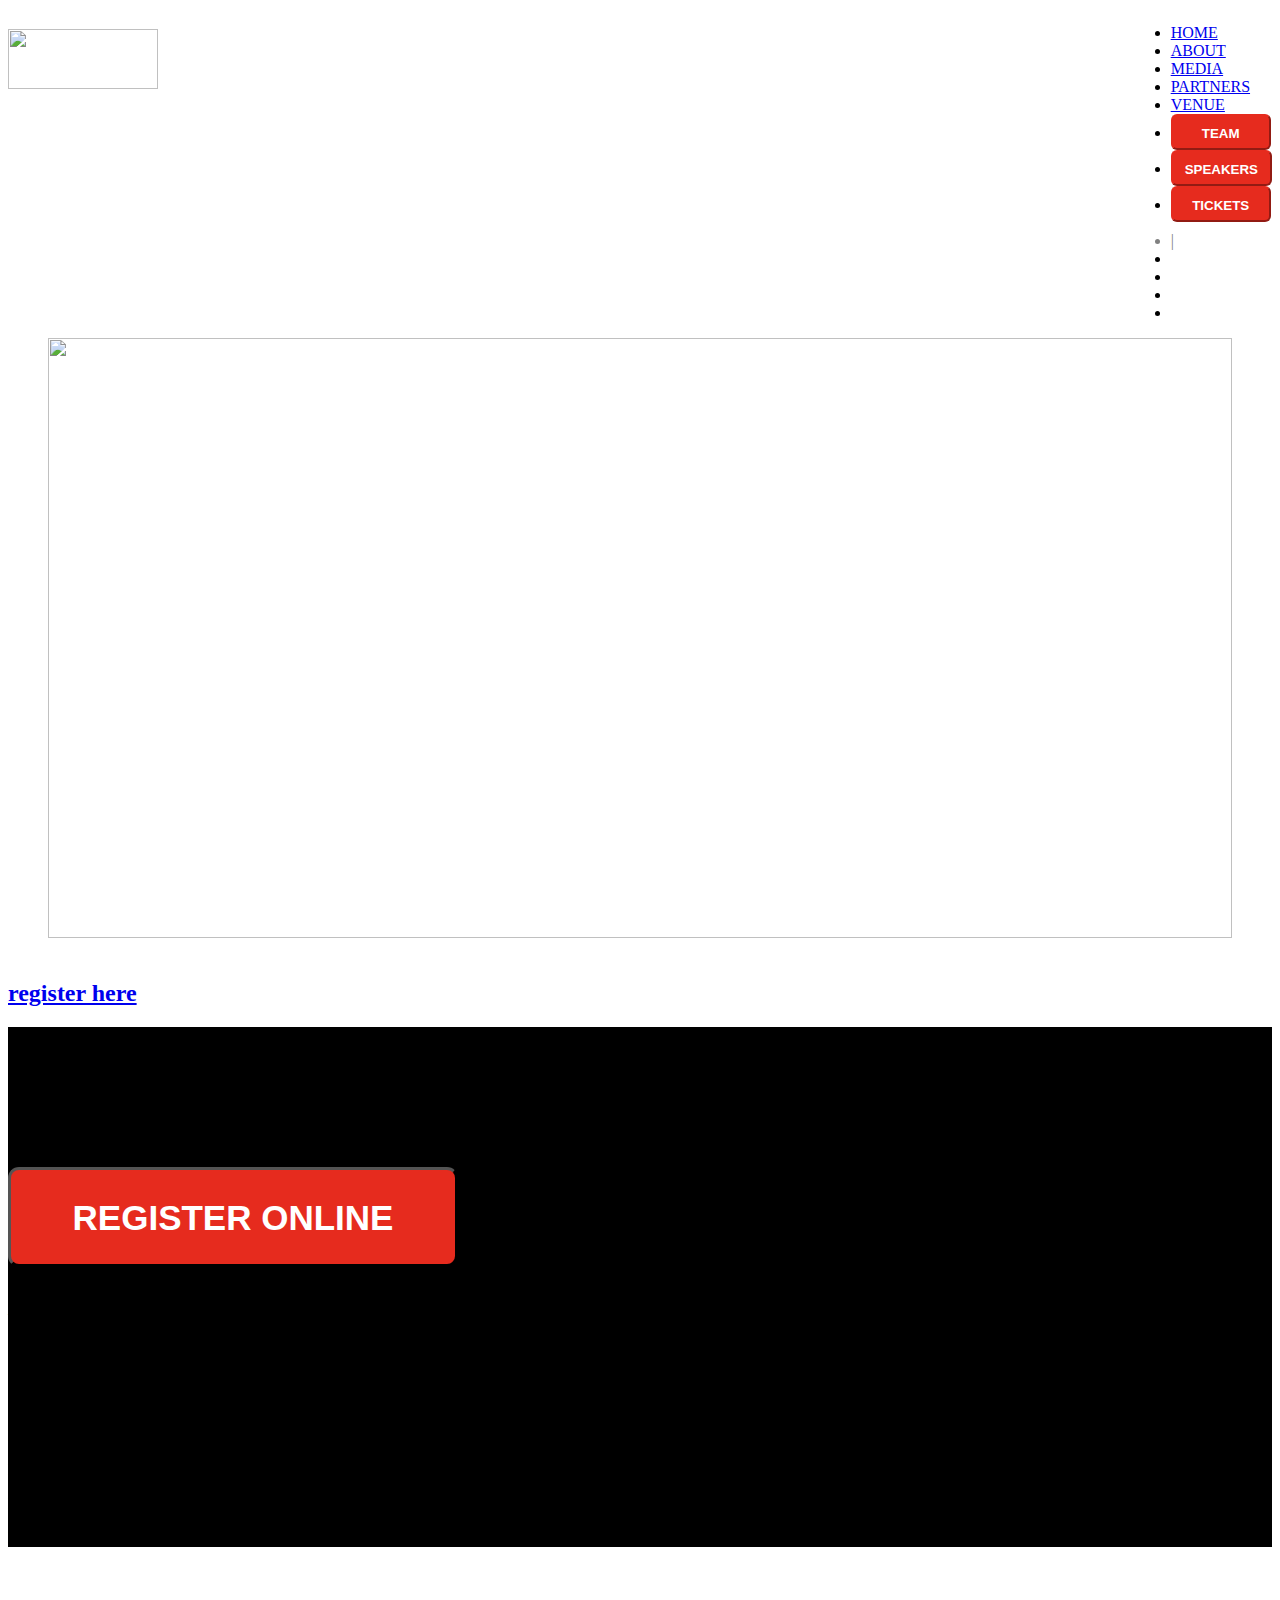
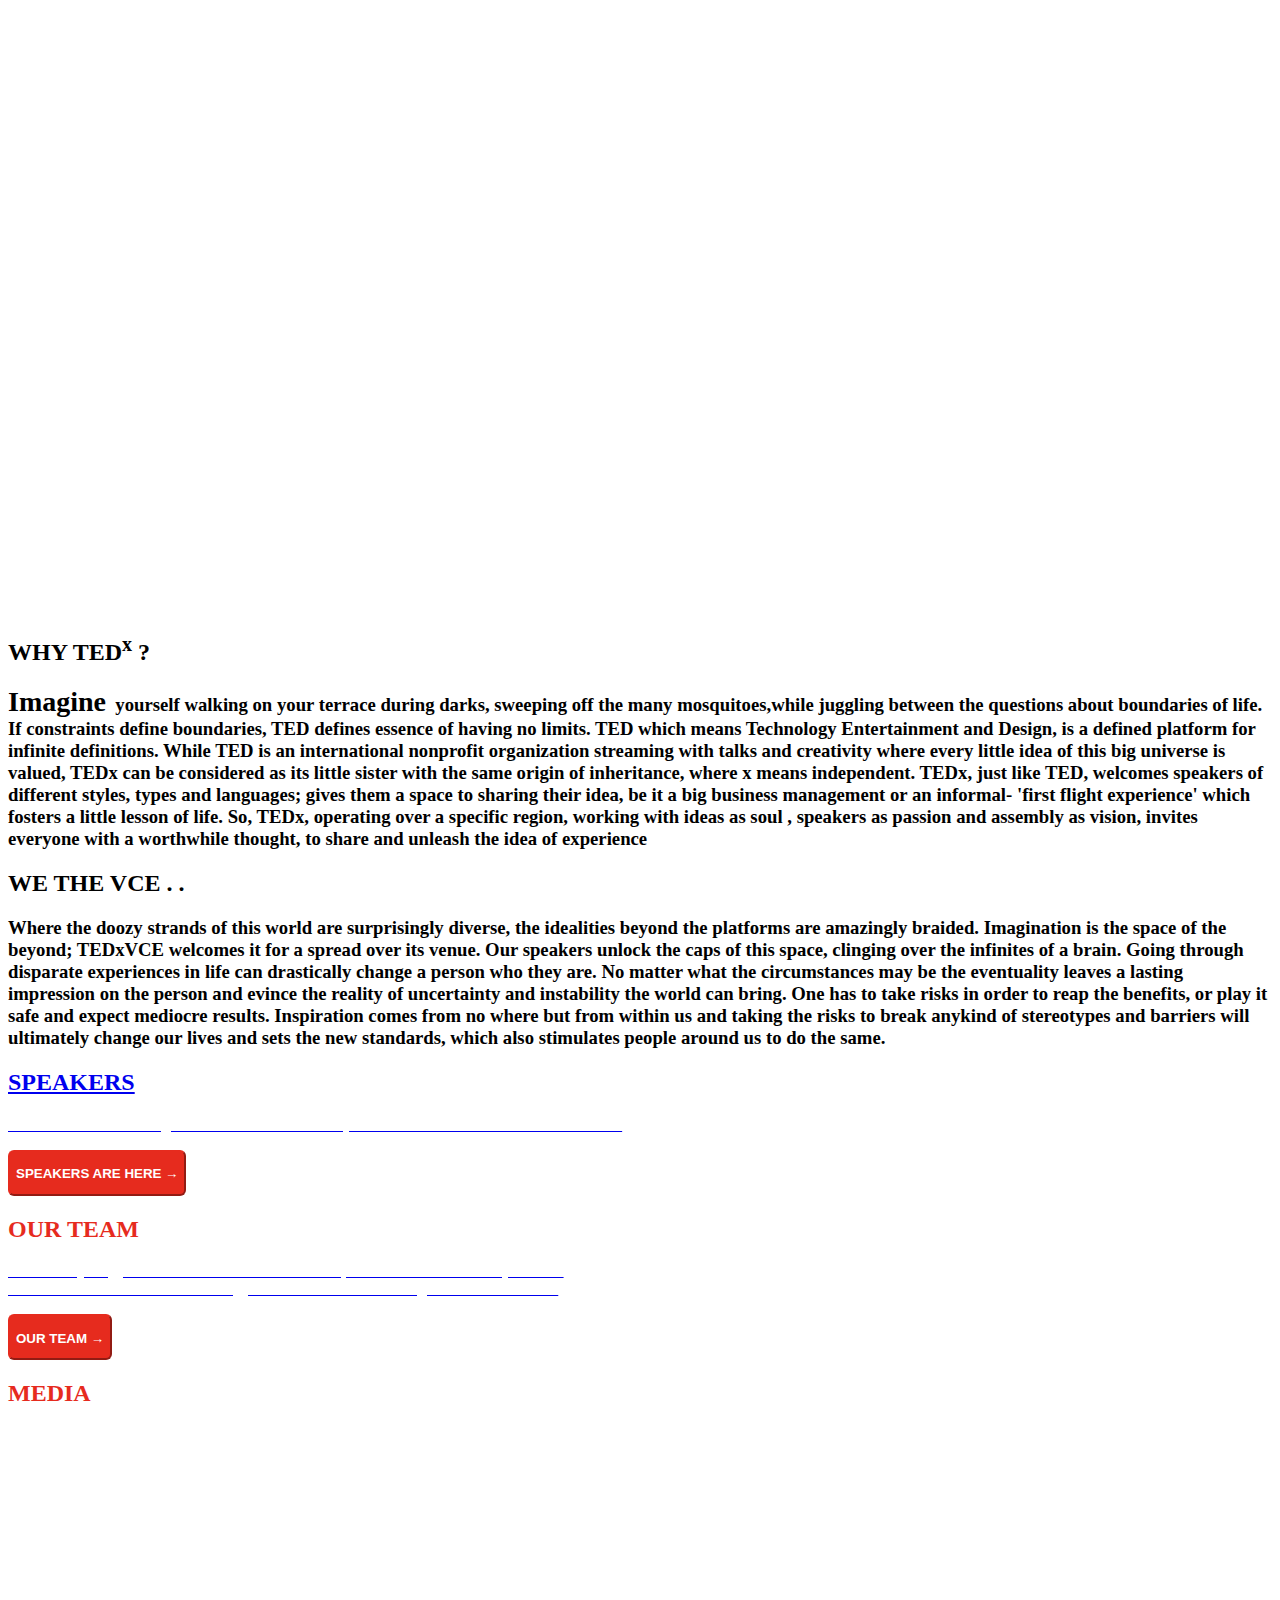
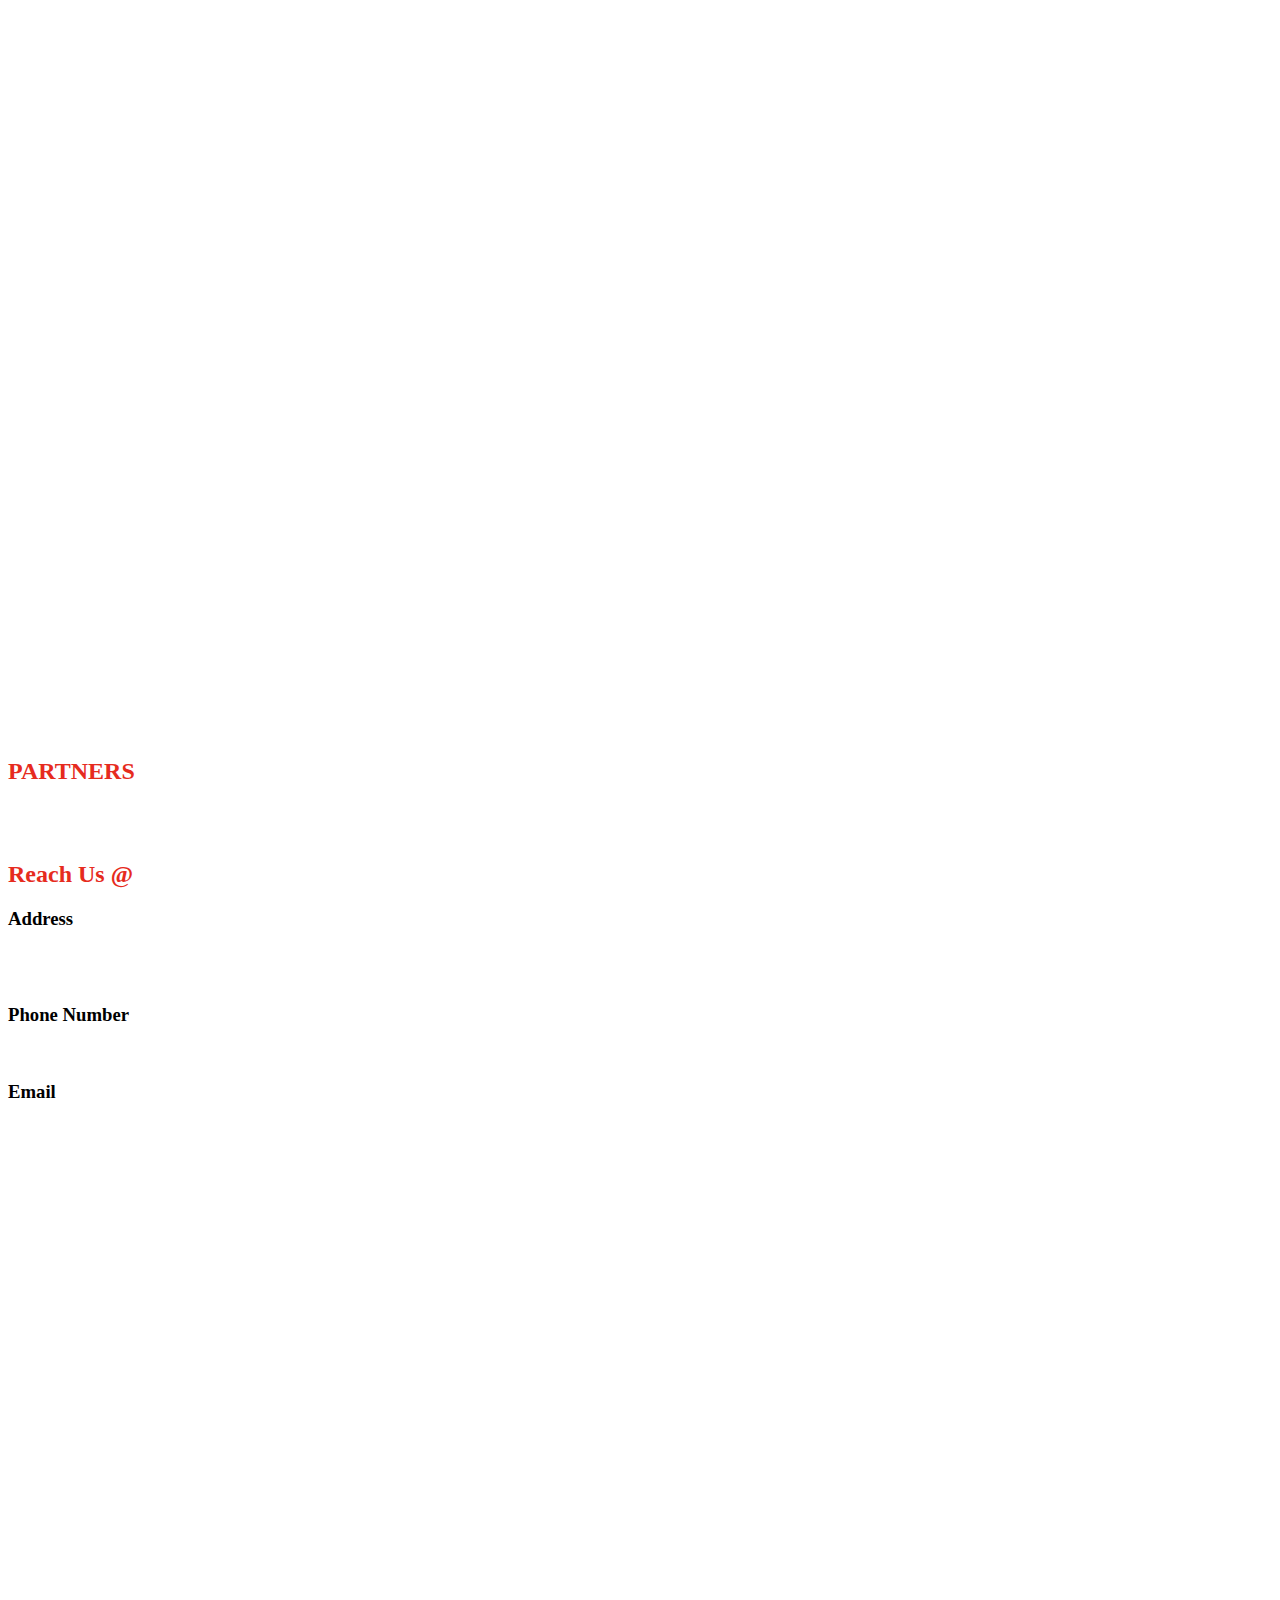
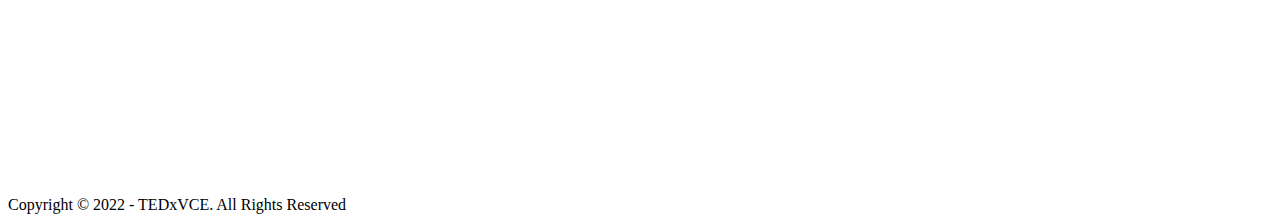
==== commit 4853e3f6: "Update index.html" ====
--- a/index.html
+++ b/index.html
@@ -154,15 +154,21 @@
             <div style="background-color:black;">
                 <!--<a href="speakers.html">
               <p>Thinkers. Doers. Idea-generators. These are the speakers for the first season of tedxvce.</p>
-          </a>--><br><br><br>
+          </a>--><br><br>
 		    <marquee width="80%" direction="right" height="100px" color="text">
 REGISTRATIONS OPEN
 </marquee>
                 <a href="https://www.townscript.com/e/tedxvce-112301">
                     <button style="background-color:#E62B1E;color:white;border-color:black;border-width:3.5px;font-size:35px;font-weight:bold;height:100px;width:450px;padding-top:3px;border-radius: 11px;cursor: pointer;box-shadow: none;">REGISTER ONLINE</button>
-                </a><br><br><br><br>
-            </div>
-        </div>
+                </a><br><br>
+		    <p>All the Vardhaman students are requested to register offline by contacting respective faculty</p><br>
+		    <p style="font-size:40px;"><center>Registration Desks</center></p>
+		    <p>Block-1: Dr.Venu Gopal </p>
+		    <p>Block-2: Dr.Mallikarjun Rao </p>
+		    <p>Block-3: Dr.MD.Asif </p>
+		    <p>Block-5: Prof.Vivek Kulakarni </p>
+            </div>
+        </div><br><br><br><br>
 
 
 
